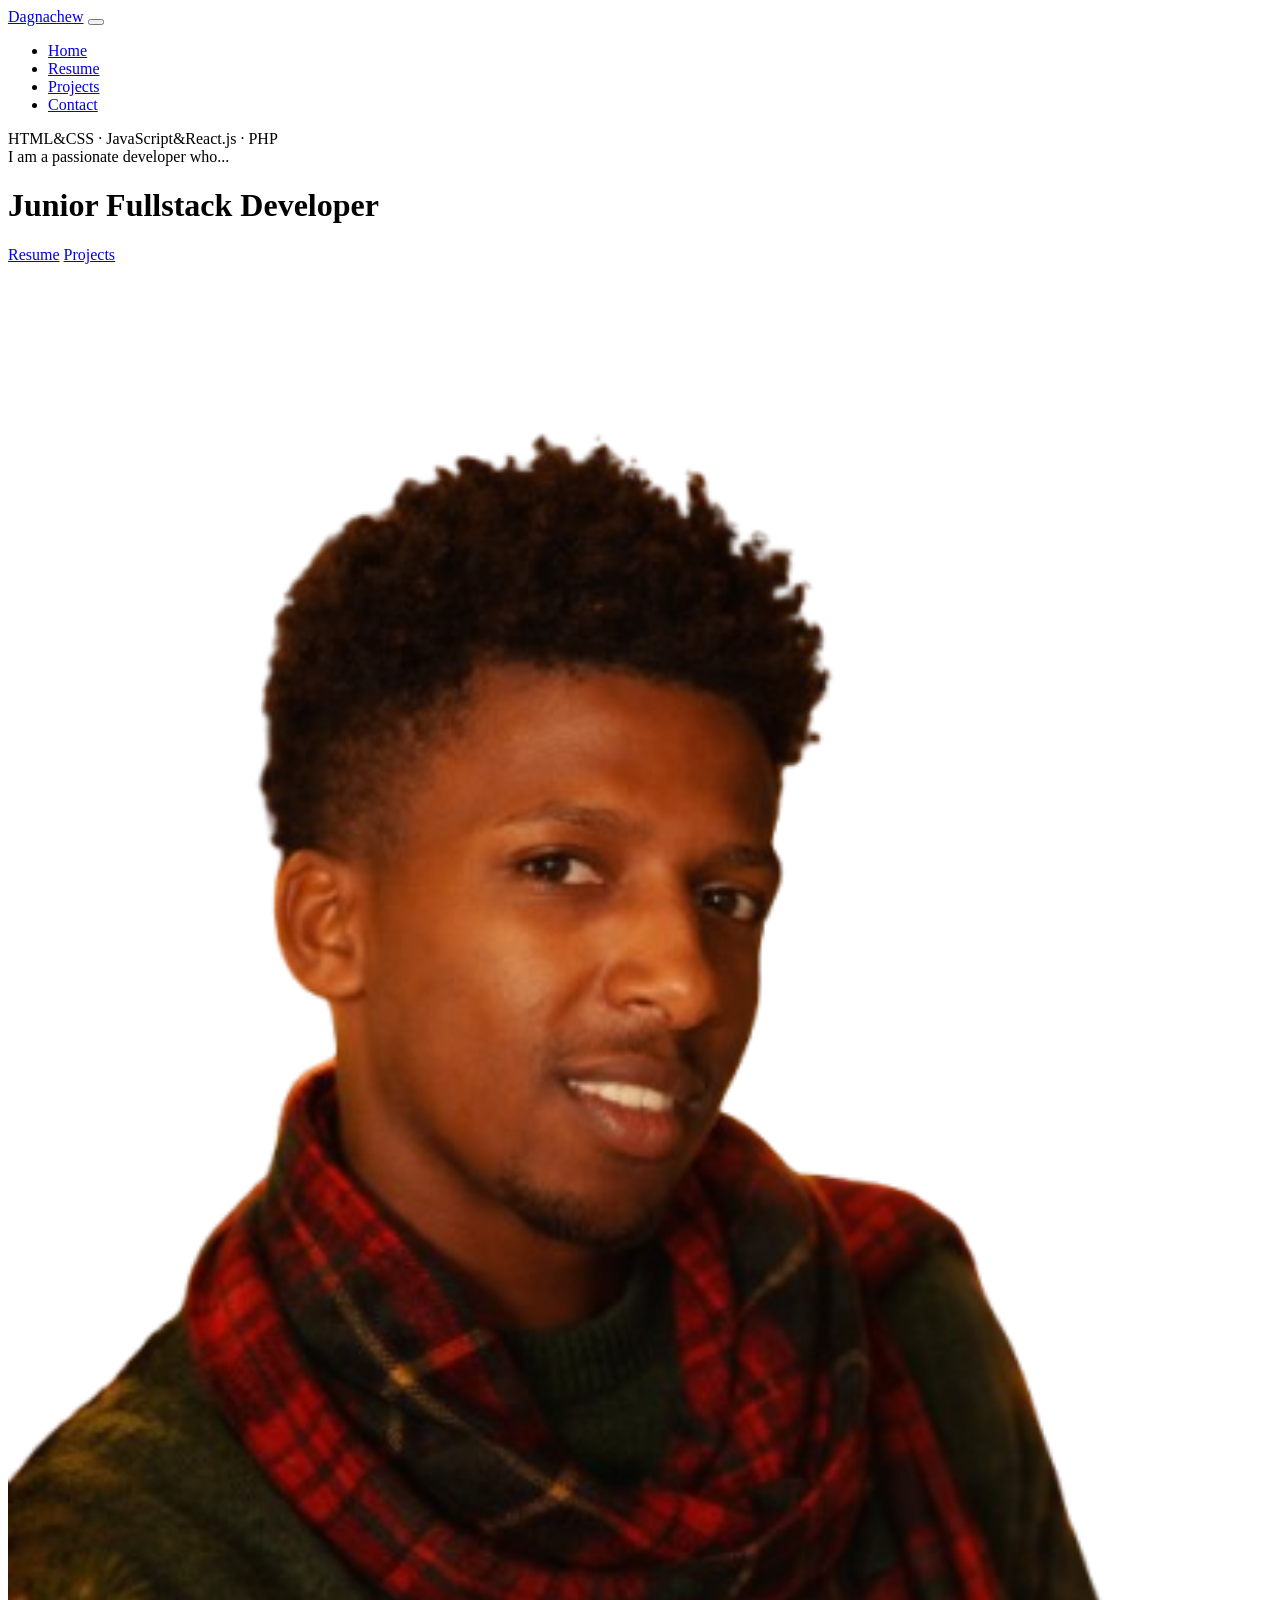
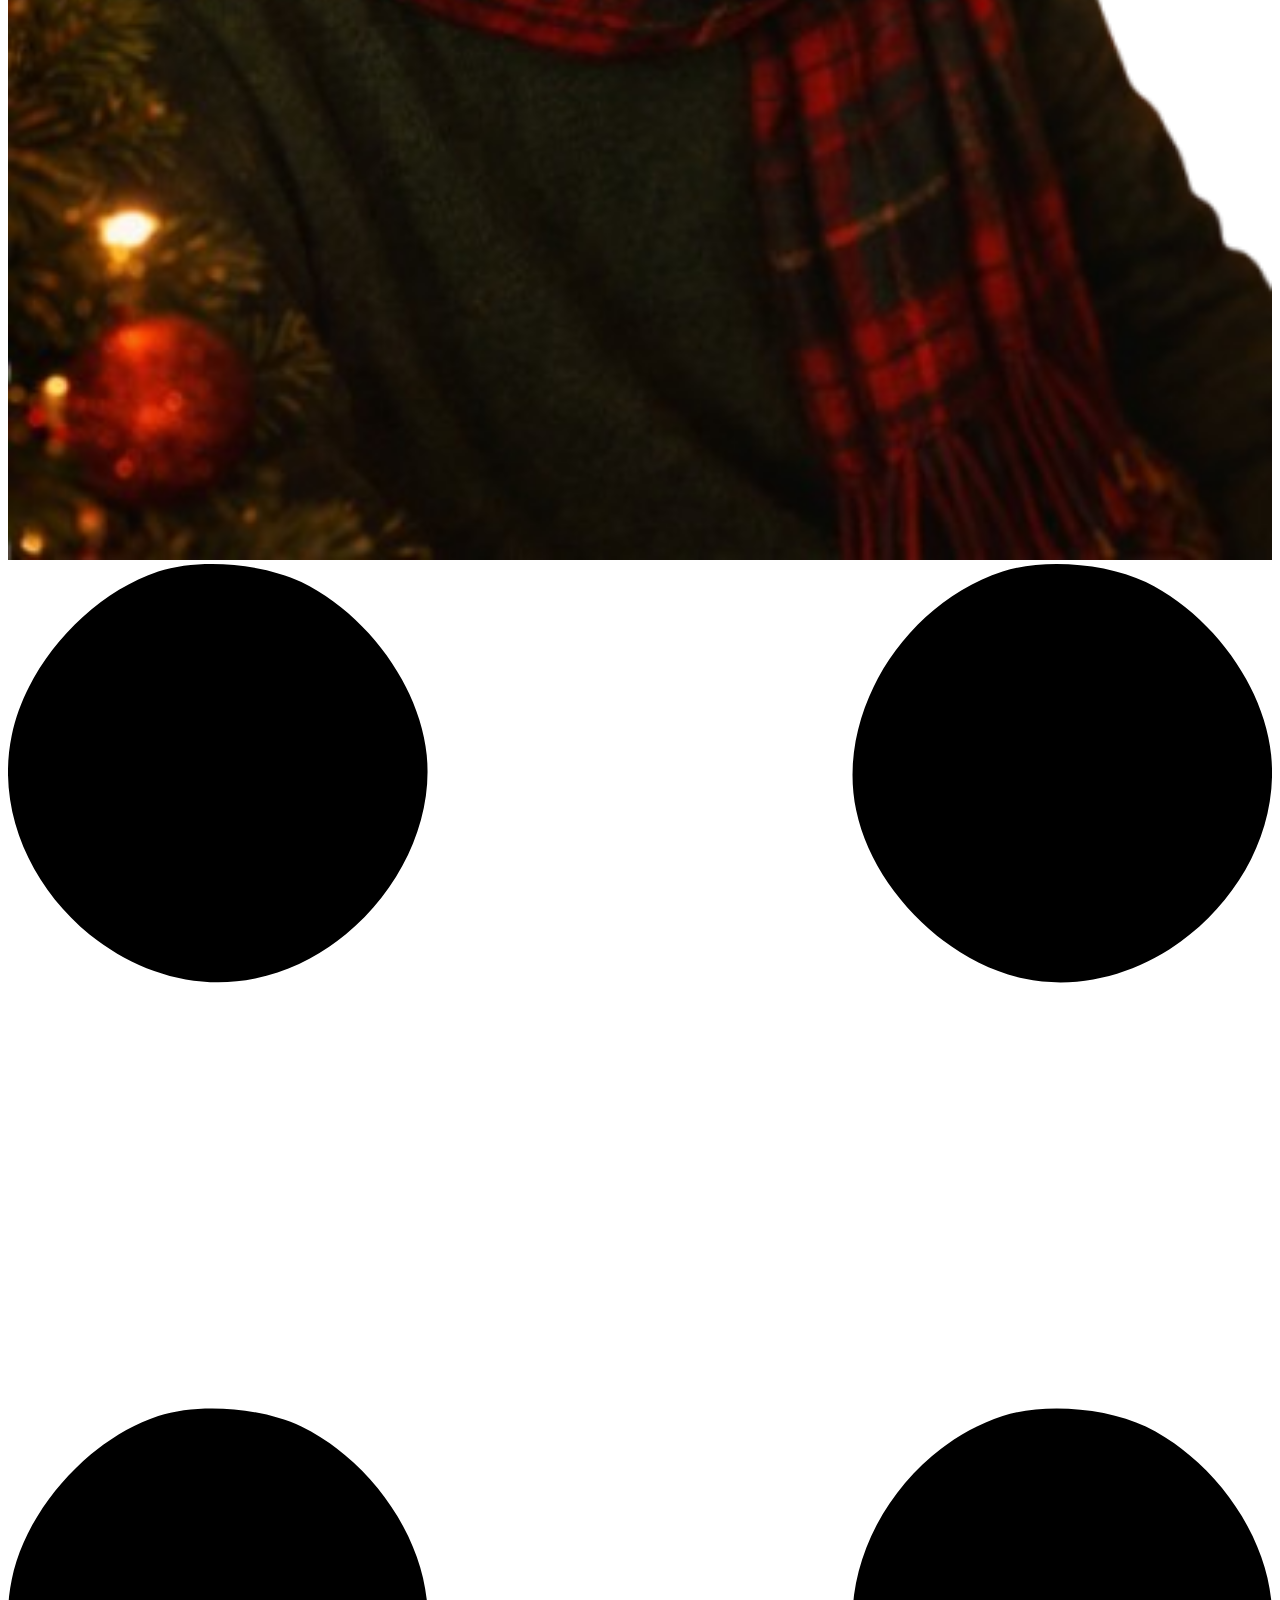
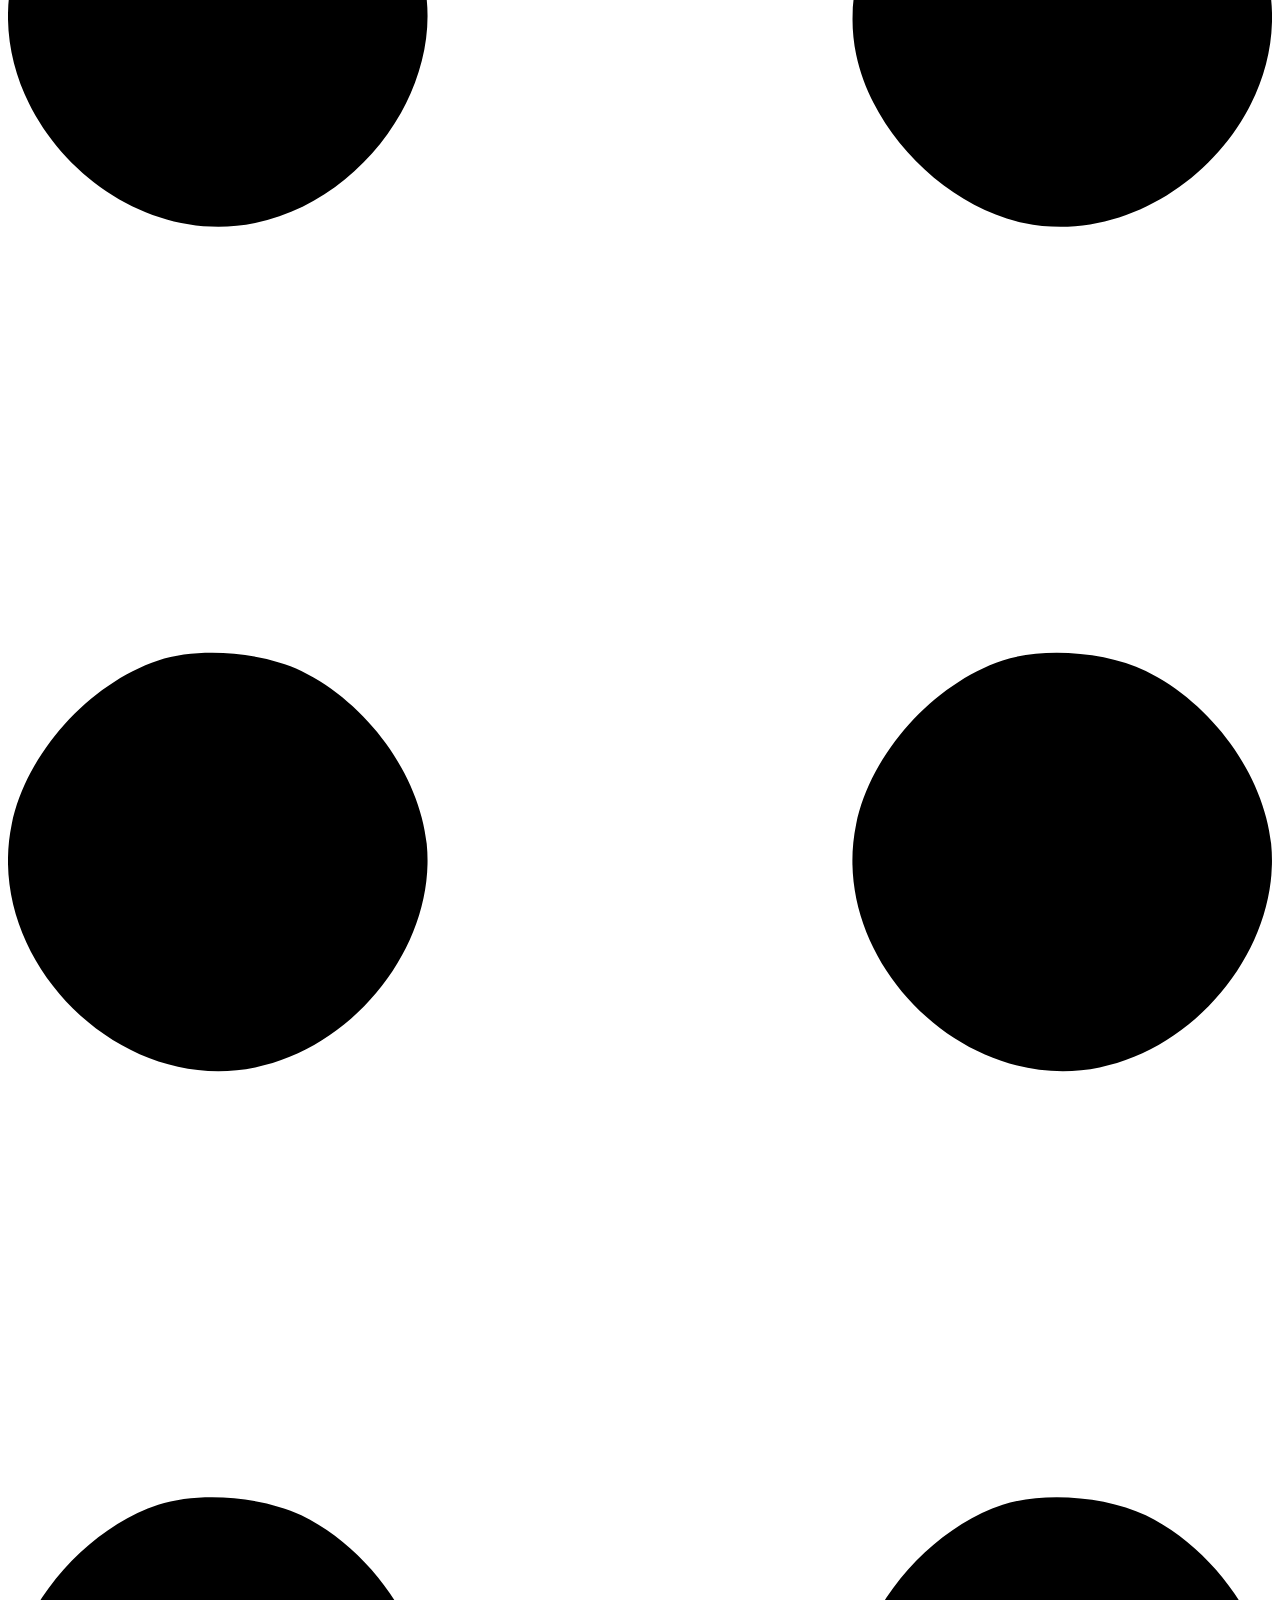
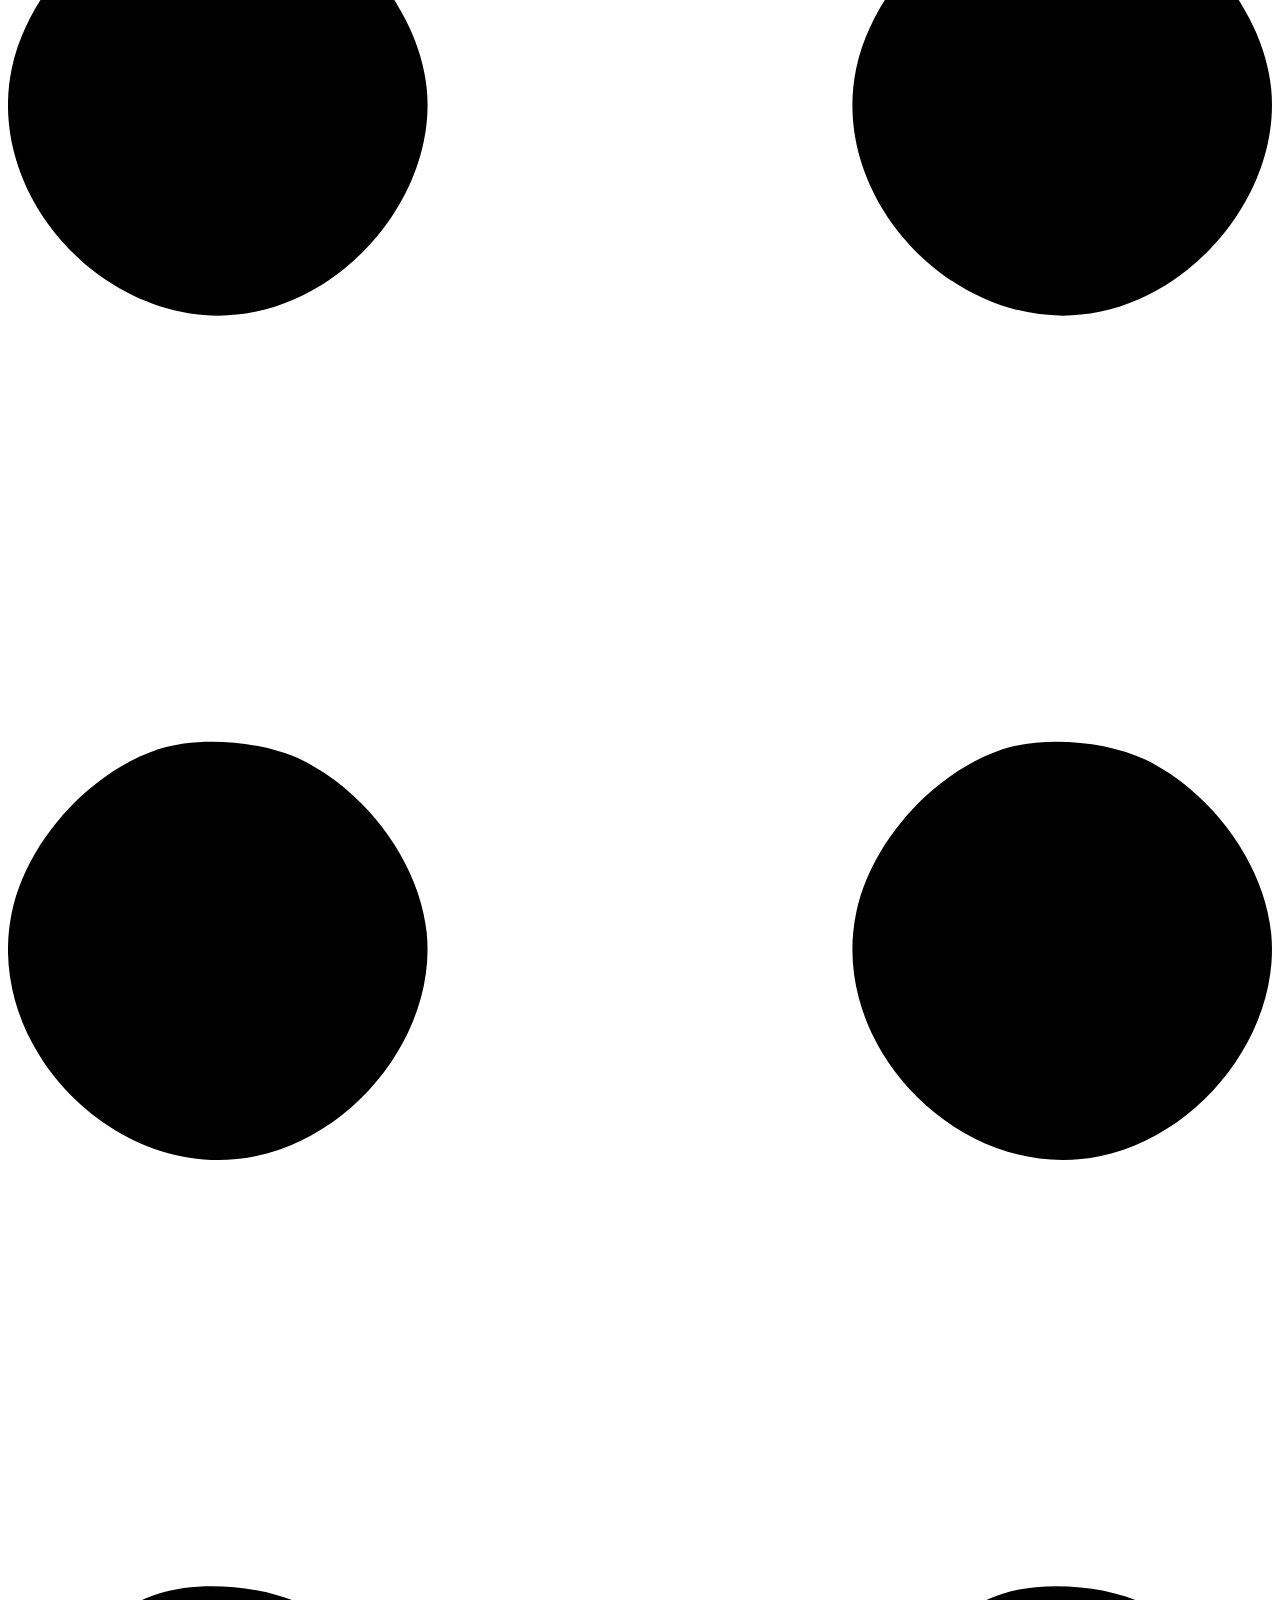
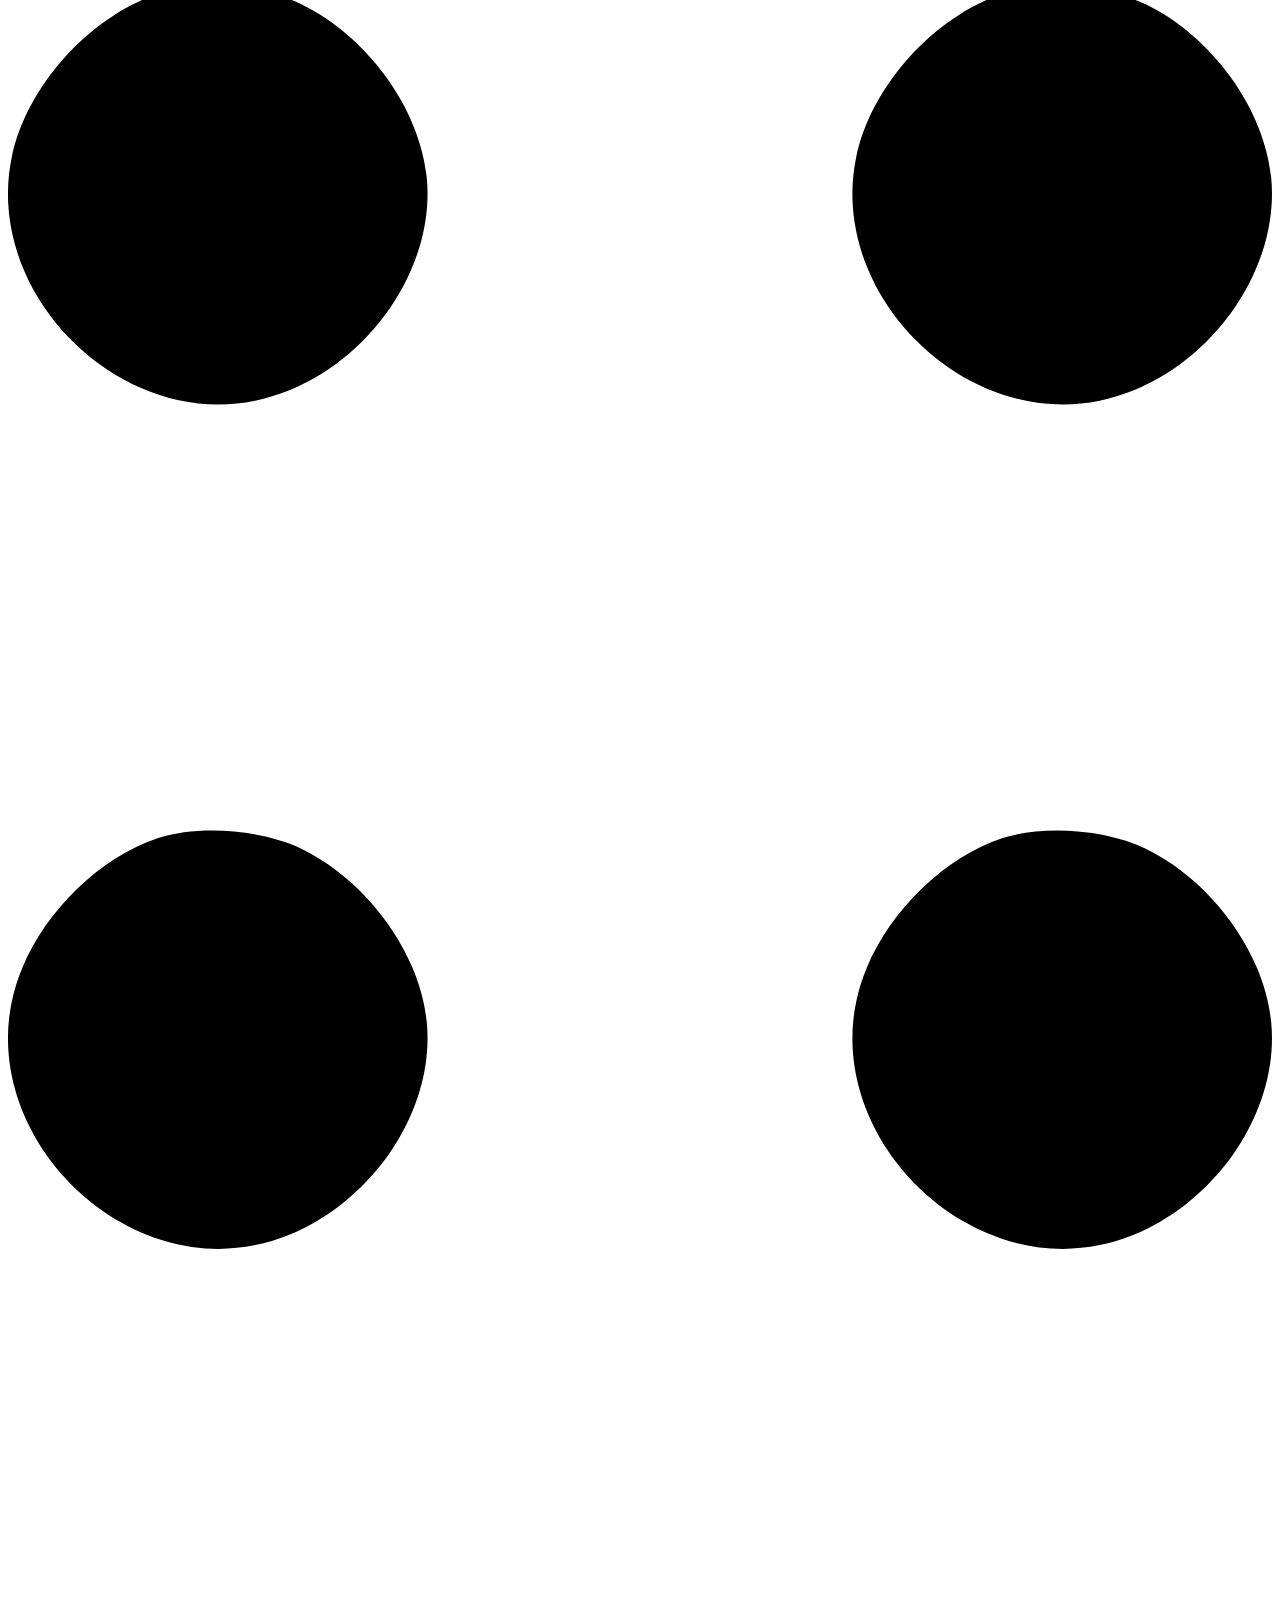
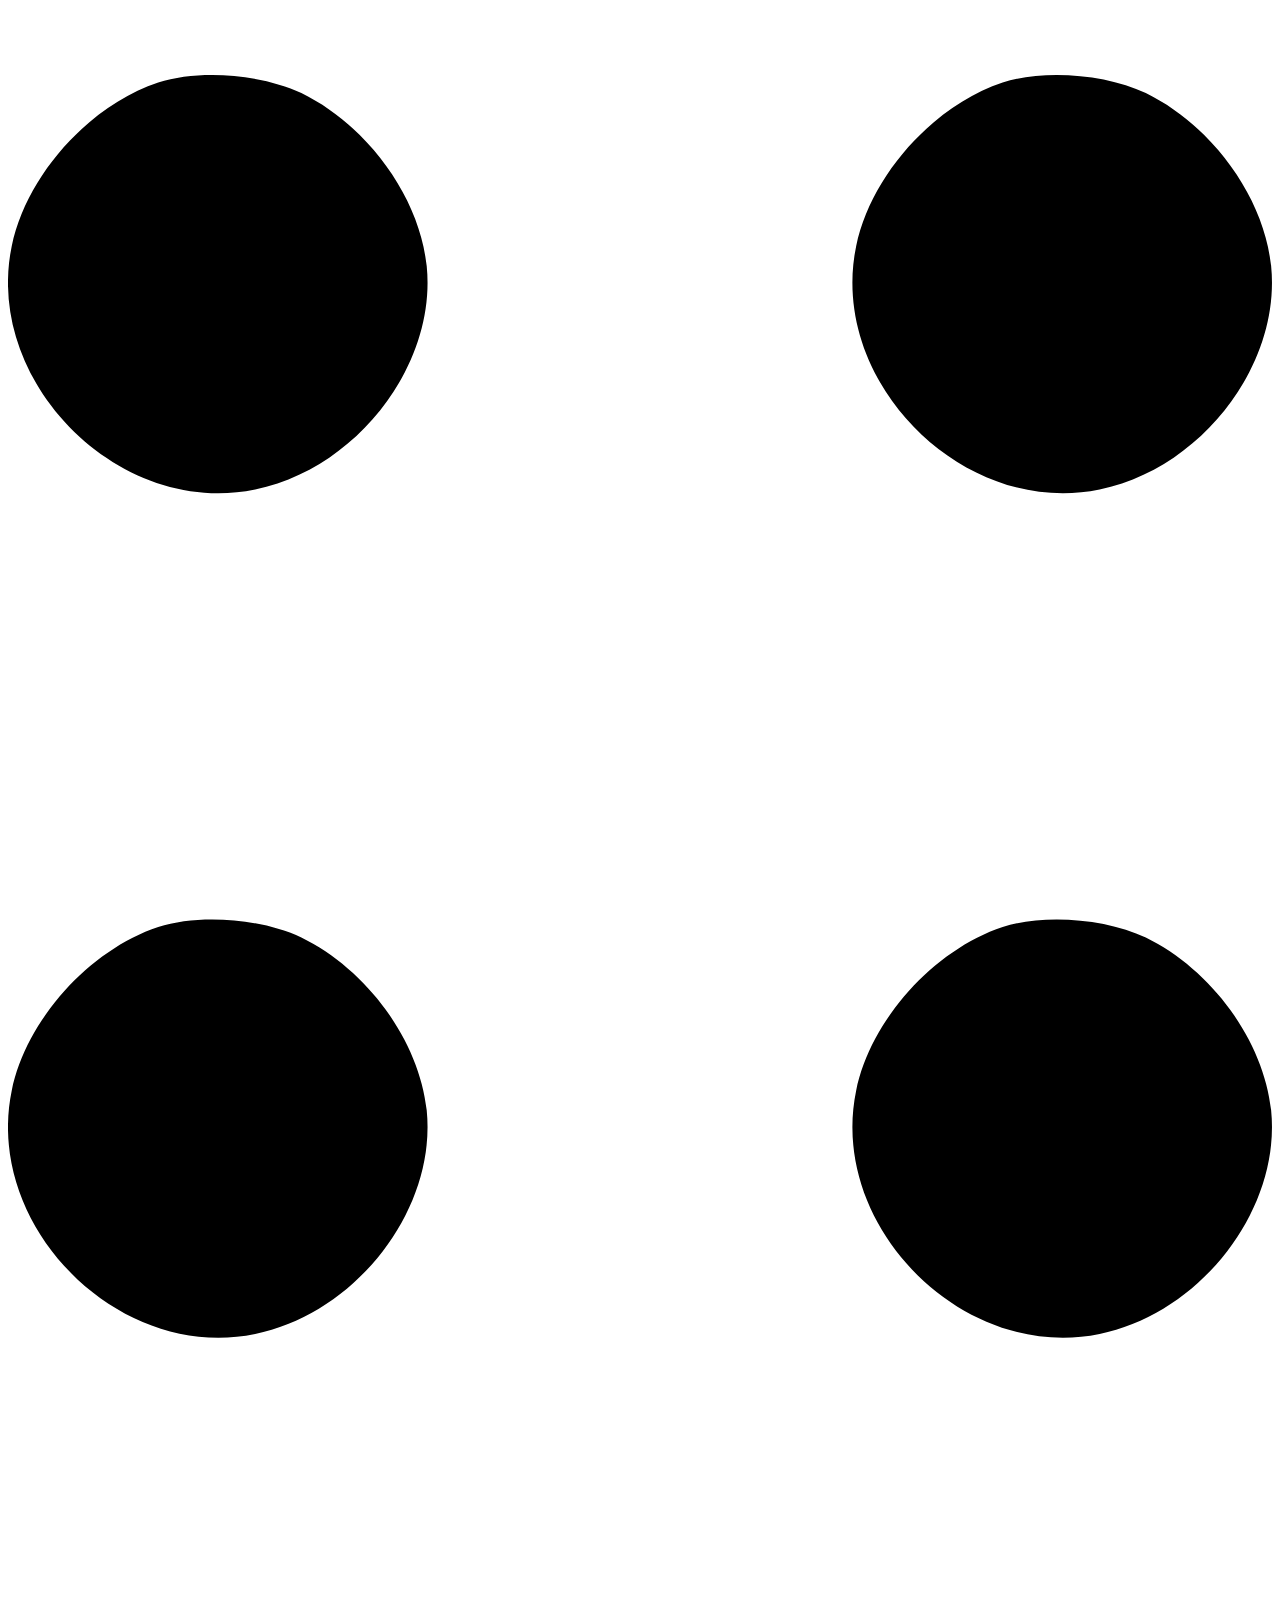
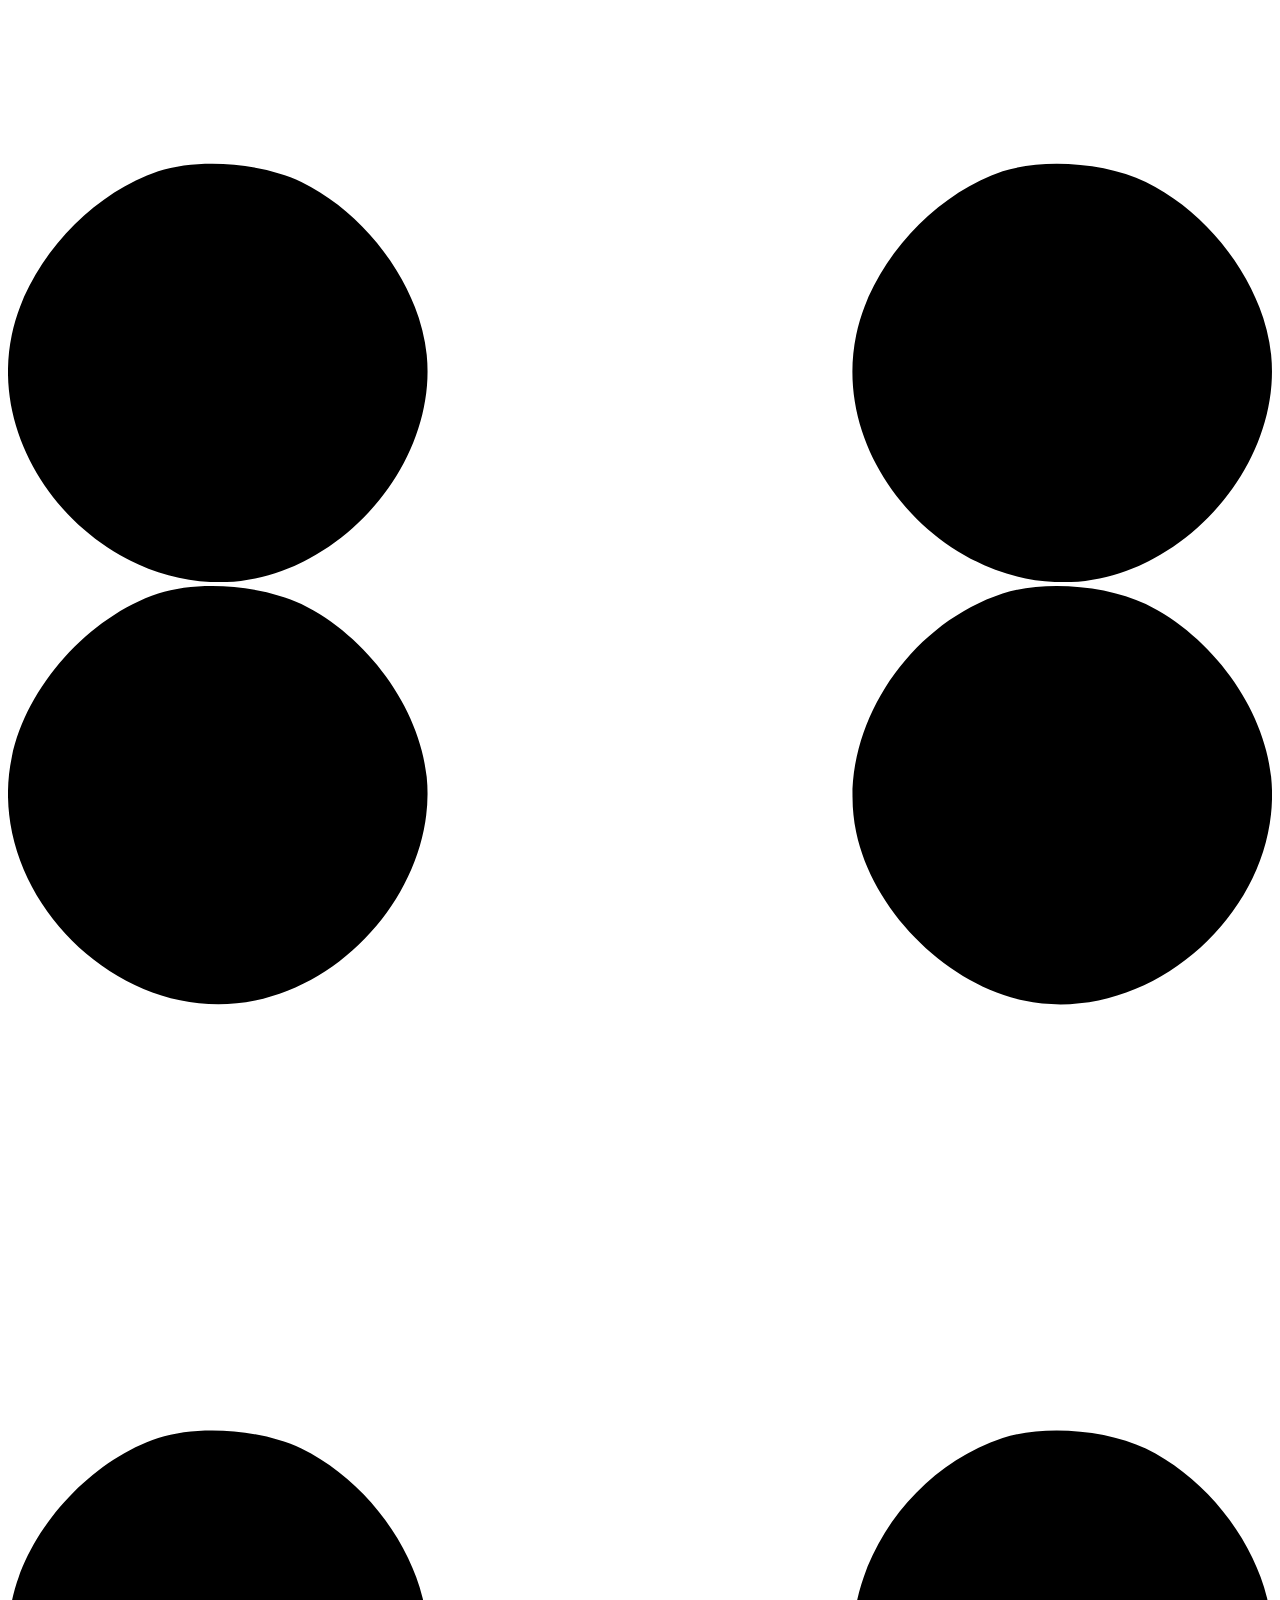
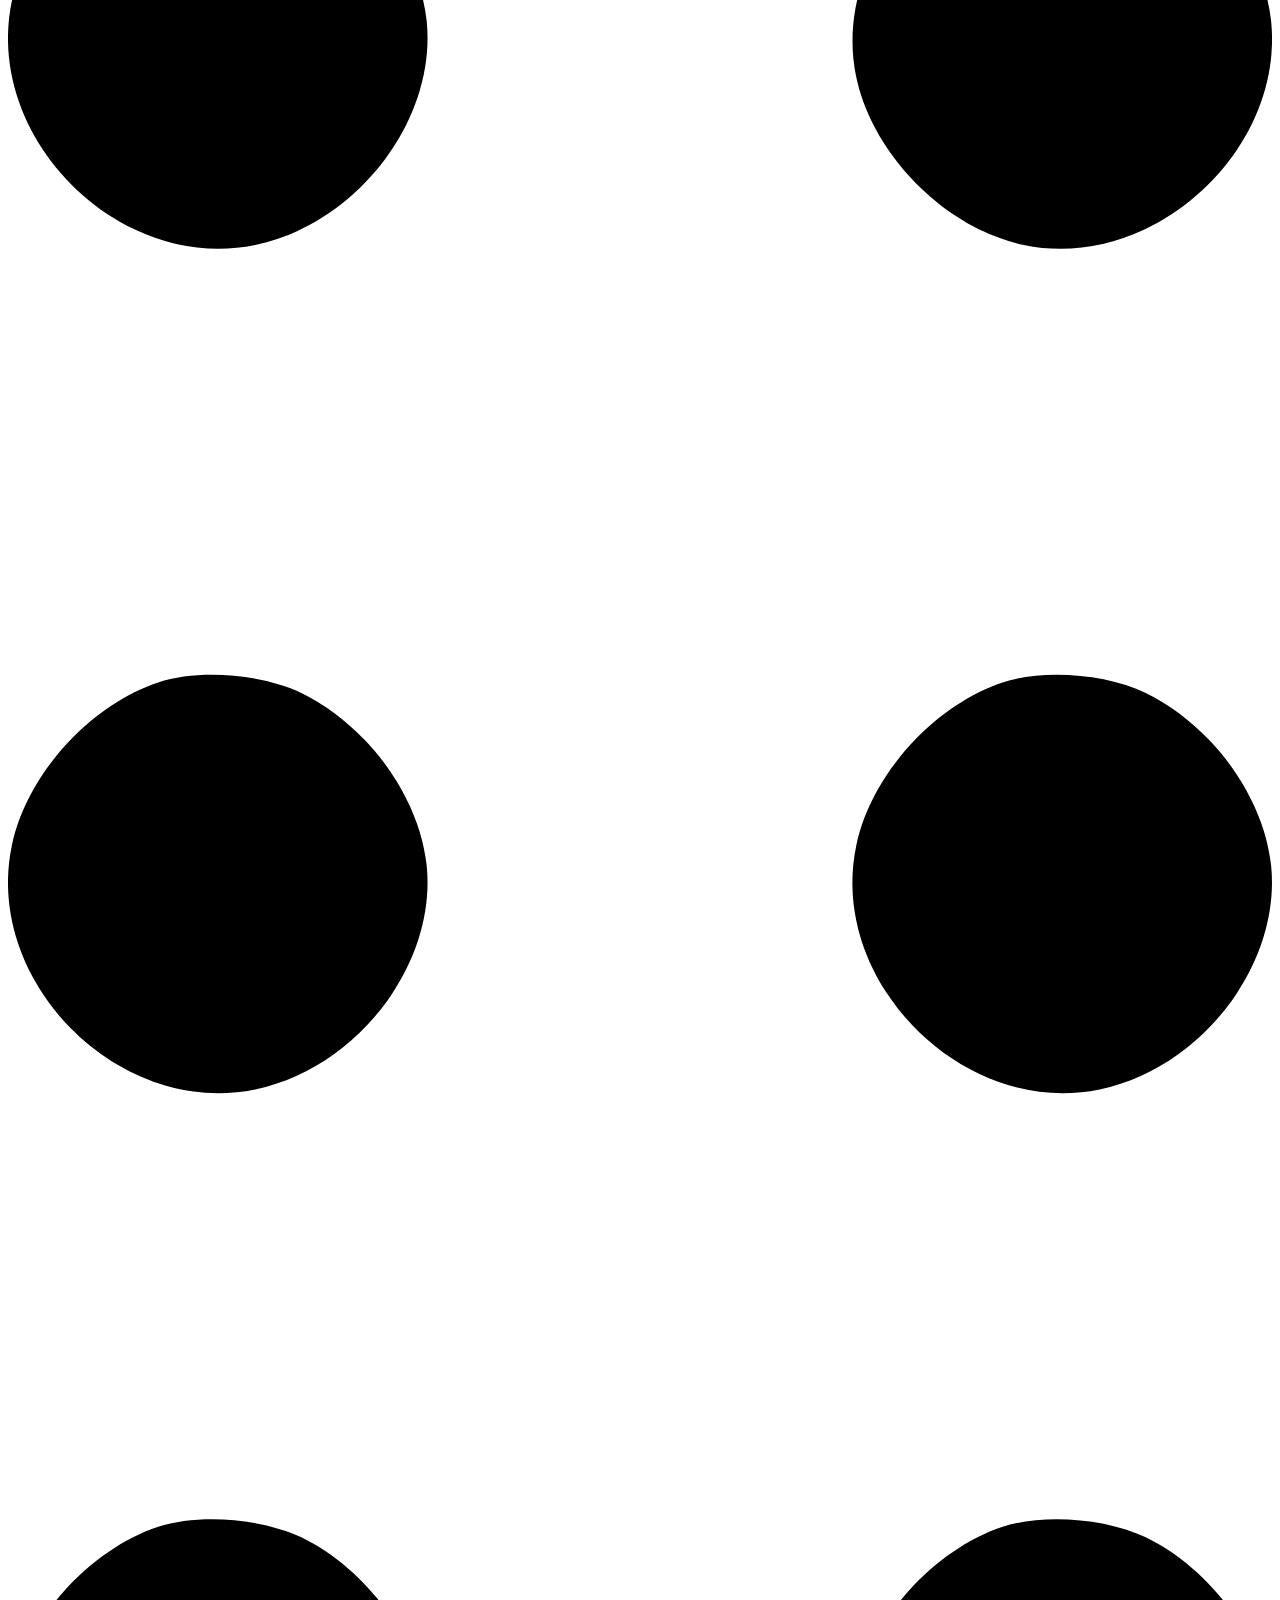
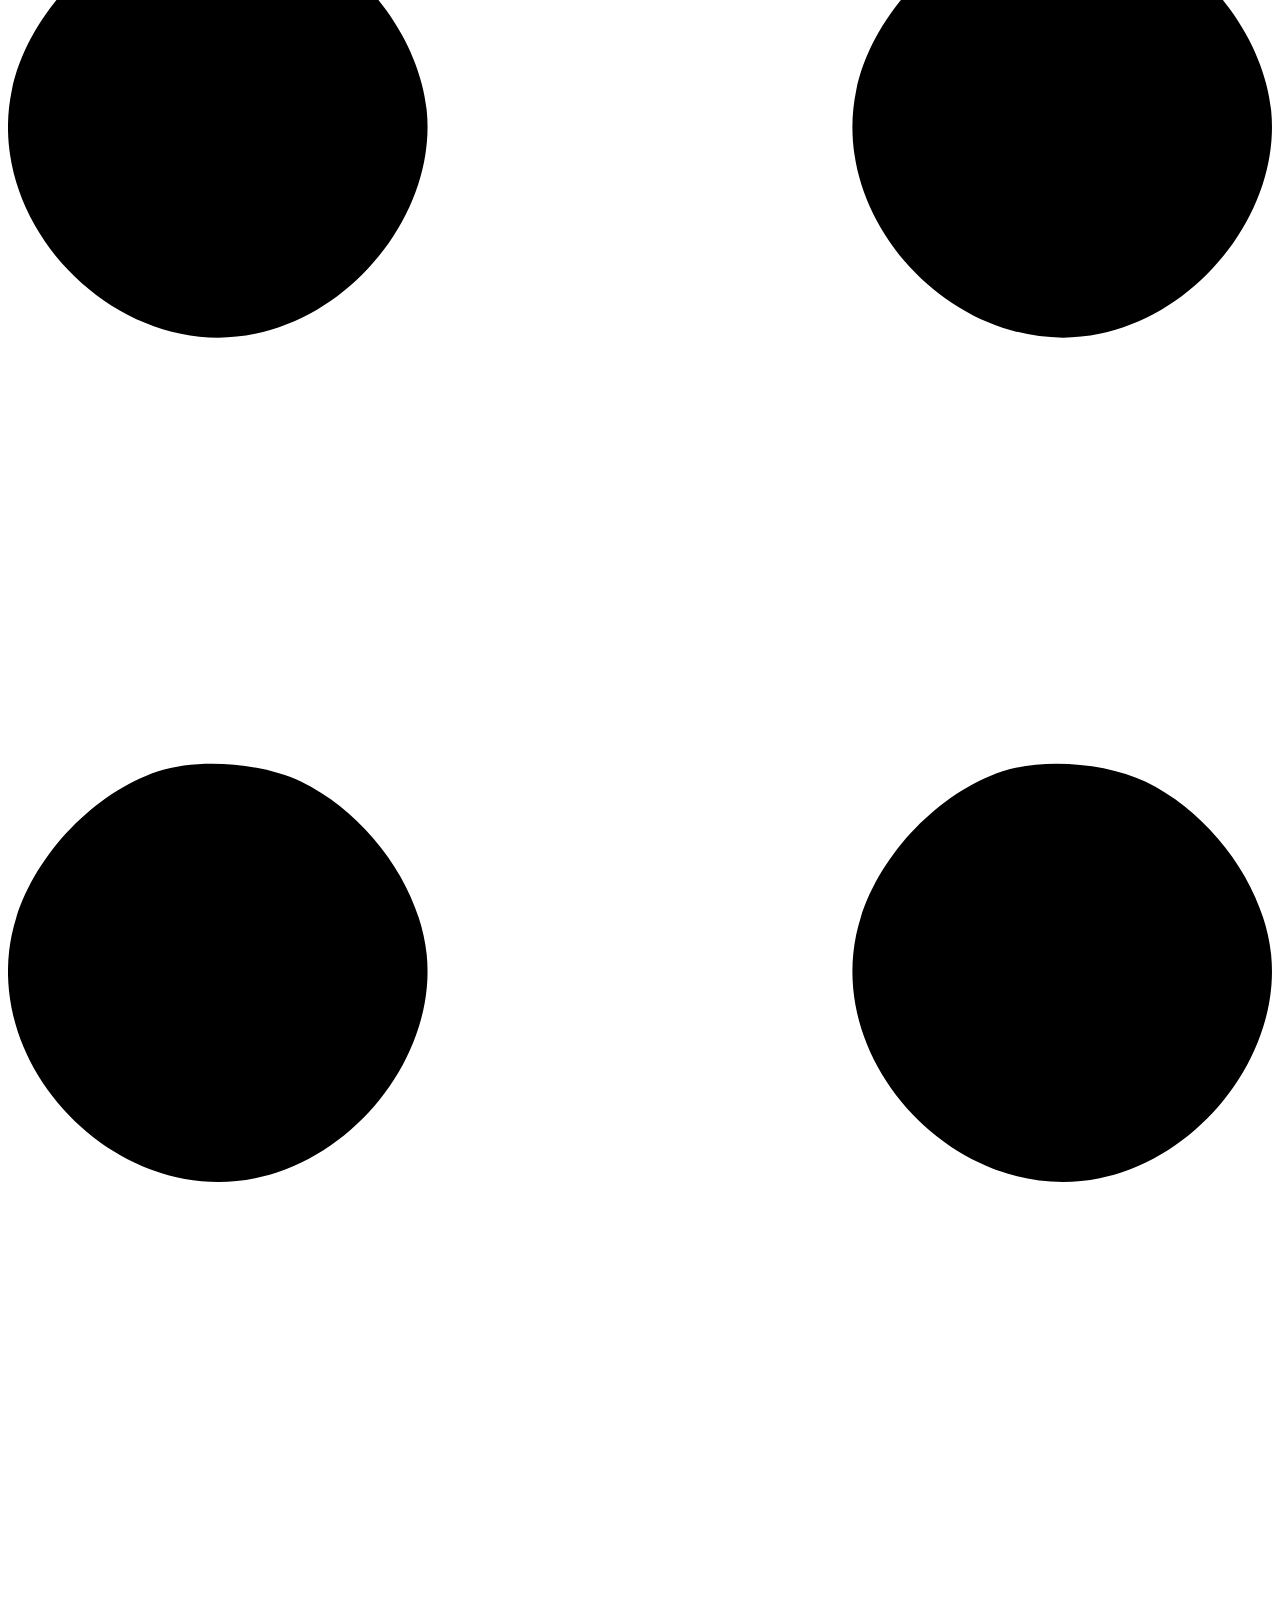
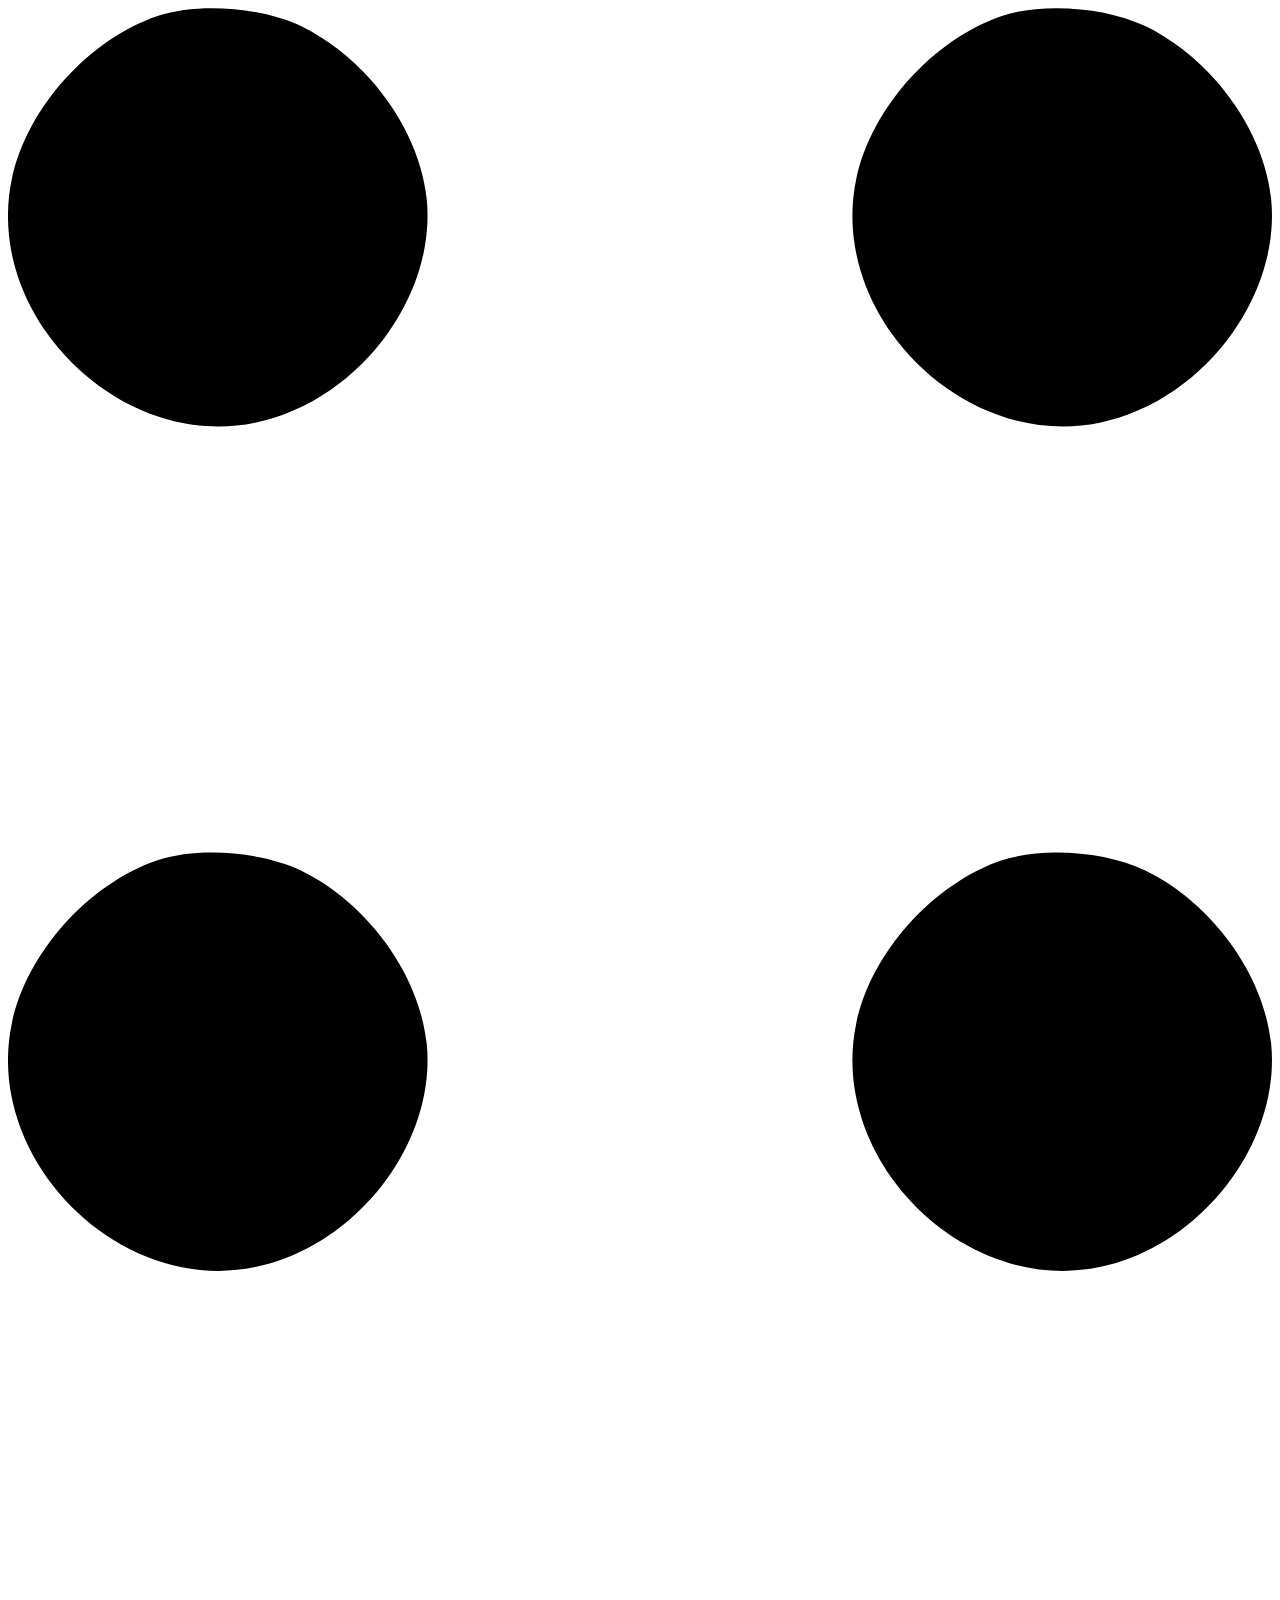
==== portfolio/index.html @ b4d63643 "Add files via upload" ====
<!DOCTYPE html>
<html lang="en">
    <head>
        <meta charset="utf-8" />
        <meta name="viewport" content="width=device-width, initial-scale=1, shrink-to-fit=no" />
        <meta name="description" content="" />
        <meta name="author" content="" />
        <title>Dagnachew mamo|Portfolio</title>
        <!-- Favicon-->
        <link rel="icon" type="image/x-icon" href="assets/favicon.ico" />
        <!-- Custom Google font-->
        <link rel="preconnect" href="https://fonts.googleapis.com" />
        <link rel="preconnect" href="https://fonts.gstatic.com" crossorigin />
        <link href="https://fonts.googleapis.com/css2?family=Plus+Jakarta+Sans:wght@100;200;300;400;500;600;700;800;900&amp;display=swap" rel="stylesheet" />
        <!-- Bootstrap icons-->
        <link href="https://cdn.jsdelivr.net/npm/bootstrap-icons@1.8.1/font/bootstrap-icons.css" rel="stylesheet" />
        <!-- Core theme CSS (includes Bootstrap)-->
        <link href="css/styles.css" rel="stylesheet" />
    </head>
    <body class="d-flex flex-column h-100">
        <main class="flex-shrink-0">
            <!-- Navigation-->
            <nav class="navbar navbar-expand-lg navbar-light bg-white py-3">
                <div class="container px-5">
                    <a class="navbar-brand" href="index.html"><span class="fw-bolder text-primary">Dagnachew</span></a>
                    <button class="navbar-toggler" type="button" data-bs-toggle="collapse" data-bs-target="#navbarSupportedContent" aria-controls="navbarSupportedContent" aria-expanded="false" aria-label="Toggle navigation"><span class="navbar-toggler-icon"></span></button>
                    <div class="collapse navbar-collapse" id="navbarSupportedContent">
                        <ul class="navbar-nav ms-auto mb-2 mb-lg-0 small fw-bolder">
                            <li class="nav-item"><a class="nav-link" href="index.html">Home</a></li>
                            <li class="nav-item"><a class="nav-link" href="resume.html">Resume</a></li>
                            <li class="nav-item"><a class="nav-link" href="projects.html">Projects</a></li>
                            <li class="nav-item"><a class="nav-link" href="contact.html">Contact</a></li>
                        </ul>
                    </div>
                </div>
            </nav>
            <!-- Header-->
            <header class="py-5">
                <div class="container px-5 pb-5">
                    <div class="row gx-5 align-items-center">
                        <div class="col-xxl-5">
                            <!-- Header text content-->
                            <div class="text-center text-xxl-start">
                                <div class="badge bg-gradient-primary-to-secondary text-white mb-4"><div class="text-uppercase">HTML&CSS &middot; JavaScript&React.js &middot; PHP</div></div>
                                <div class="fs-3 fw-light text-muted">I am a passionate developer who...</div>
                                <h1 class="display-3 fw-bolder mb-5"><span class="text-gradient d-inline">Junior Fullstack Developer</span></h1>
                                <div class="d-grid gap-3 d-sm-flex justify-content-sm-center justify-content-xxl-start mb-3">
                                    <a class="btn btn-primary btn-lg px-5 py-3 me-sm-3 fs-6 fw-bolder" href="resume.html">Resume</a>
                                    <a class="btn btn-outline-dark btn-lg px-5 py-3 fs-6 fw-bolder" href="projects.html">Projects</a>
                                </div>
                            </div>
                        </div>
                        <div class="col-xxl-7">
                            <!-- Header profile picture-->
                            <div class="d-flex justify-content-center mt-5 mt-xxl-0">
                                <div class="profile bg-gradient-primary-to-secondary">
                                    <!-- TIP: For best results, use a photo with a transparent background like the demo example below-->
                                    <!-- Watch a tutorial on how to do this on YouTube (link)-->
                                    <img class="profile-img" src="images/dagnachew.png" width="100%" alt="..." />
                                    <div class="dots-1">
                                        <!-- SVG Dots-->
                                        <svg version="1.1" xmlns="http://www.w3.org/2000/svg" xmlns:xlink="http://www.w3.org/1999/xlink" x="0px" y="0px" viewBox="0 0 191.6 1215.4" style="enable-background: new 0 0 191.6 1215.4" xml:space="preserve">
                                            <g transform="translate(0.000000,1280.000000) scale(0.100000,-0.100000)">
                                                <path d="M227.7,12788.6c-105-35-200-141-222-248c-43-206,163-412,369-369c155,32,275,190,260,339c-11,105-90,213-190,262        C383.7,12801.6,289.7,12808.6,227.7,12788.6z"></path>
                                                <path d="M1507.7,12788.6c-151-50-253-216-222-362c25-119,136-230,254-255c194-41,395,142,375,339c-11,105-90,213-190,262        C1663.7,12801.6,1569.7,12808.6,1507.7,12788.6z"></path>
                                                <path d="M227.7,11508.6c-105-35-200-141-222-248c-43-206,163-412,369-369c155,32,275,190,260,339c-11,105-90,213-190,262        C383.7,11521.6,289.7,11528.6,227.7,11508.6z"></path>
                                                <path d="M1507.7,11508.6c-151-50-253-216-222-362c25-119,136-230,254-255c194-41,395,142,375,339c-11,105-90,213-190,262        C1663.7,11521.6,1569.7,11528.6,1507.7,11508.6z"></path>
                                                <path d="M227.7,10228.6c-105-35-200-141-222-248c-43-206,163-412,369-369c155,32,275,190,260,339c-11,105-90,213-190,262        C383.7,10241.6,289.7,10248.6,227.7,10228.6z"></path>
                                                <path d="M1507.7,10228.6c-105-35-200-141-222-248c-43-206,163-412,369-369c155,32,275,190,260,339c-11,105-90,213-190,262        C1663.7,10241.6,1569.7,10248.6,1507.7,10228.6z"></path>
                                                <path d="M227.7,8948.6c-105-35-200-141-222-248c-43-206,163-412,369-369c155,32,275,190,260,339c-11,105-90,213-190,262        C383.7,8961.6,289.7,8968.6,227.7,8948.6z"></path>
                                                <path d="M1507.7,8948.6c-105-35-200-141-222-248c-43-206,163-412,369-369c155,32,275,190,260,339c-11,105-90,213-190,262        C1663.7,8961.6,1569.7,8968.6,1507.7,8948.6z"></path>
                                                <path d="M227.7,7668.6c-105-35-200-141-222-248c-43-206,163-412,369-369c155,32,275,190,260,339c-11,105-90,213-190,262        C383.7,7681.6,289.7,7688.6,227.7,7668.6z"></path>
                                                <path d="M1507.7,7668.6c-105-35-200-141-222-248c-43-206,163-412,369-369c155,32,275,190,260,339c-11,105-90,213-190,262        C1663.7,7681.6,1569.7,7688.6,1507.7,7668.6z"></path>
                                                <path d="M227.7,6388.6c-105-35-200-141-222-248c-43-206,163-412,369-369c155,32,275,190,260,339c-11,105-90,213-190,262        C383.7,6401.6,289.7,6408.6,227.7,6388.6z"></path>
                                                <path d="M1507.7,6388.6c-105-35-200-141-222-248c-43-206,163-412,369-369c155,32,275,190,260,339c-11,105-90,213-190,262        C1663.7,6401.6,1569.7,6408.6,1507.7,6388.6z"></path>
                                                <path d="M227.7,5108.6c-105-35-200-141-222-248c-43-206,163-412,369-369c155,32,275,190,260,339c-11,105-90,213-190,262        C383.7,5121.6,289.7,5128.6,227.7,5108.6z"></path>
                                                <path d="M1507.7,5108.6c-105-35-200-141-222-248c-43-206,163-412,369-369c155,32,275,190,260,339c-11,105-90,213-190,262        C1663.7,5121.6,1569.7,5128.6,1507.7,5108.6z"></path>
                                                <path d="M227.7,3828.6c-105-35-200-141-222-248c-43-206,163-412,369-369c155,32,275,190,260,339c-11,105-90,213-190,262        C383.7,3841.6,289.7,3848.6,227.7,3828.6z"></path>
                                                <path d="M1507.7,3828.6c-105-35-200-141-222-248c-43-206,163-412,369-369c155,32,275,190,260,339c-11,105-90,213-190,262        C1663.7,3841.6,1569.7,3848.6,1507.7,3828.6z"></path>
                                                <path d="M227.7,2548.6c-105-35-200-141-222-248c-43-206,163-412,369-369c155,32,275,190,260,339c-11,105-90,213-190,262        C383.7,2561.6,289.7,2568.6,227.7,2548.6z"></path>
                                                <path d="M1507.7,2548.6c-105-35-200-141-222-248c-43-206,163-412,369-369c155,32,275,190,260,339c-11,105-90,213-190,262        C1663.7,2561.6,1569.7,2568.6,1507.7,2548.6z"></path>
                                                <path d="M227.7,1268.6c-105-35-200-141-222-248c-43-206,163-412,369-369c155,32,275,190,260,339c-11,105-90,213-190,262        C383.7,1281.6,289.7,1288.6,227.7,1268.6z"></path>
                                                <path d="M1507.7,1268.6c-105-35-200-141-222-248c-43-206,163-412,369-369c155,32,275,190,260,339c-11,105-90,213-190,262        C1663.7,1281.6,1569.7,1288.6,1507.7,1268.6z"></path>
                                            </g>
                                        </svg>
                                        <!-- END of SVG dots-->
                                    </div>
                                    <div class="dots-2">
                                        <!-- SVG Dots-->
                                        <svg version="1.1" xmlns="http://www.w3.org/2000/svg" xmlns:xlink="http://www.w3.org/1999/xlink" x="0px" y="0px" viewBox="0 0 191.6 1215.4" style="enable-background: new 0 0 191.6 1215.4" xml:space="preserve">
                                            <g transform="translate(0.000000,1280.000000) scale(0.100000,-0.100000)">
                                                <path d="M227.7,12788.6c-105-35-200-141-222-248c-43-206,163-412,369-369c155,32,275,190,260,339c-11,105-90,213-190,262        C383.7,12801.6,289.7,12808.6,227.7,12788.6z"></path>
                                                <path d="M1507.7,12788.6c-151-50-253-216-222-362c25-119,136-230,254-255c194-41,395,142,375,339c-11,105-90,213-190,262        C1663.7,12801.6,1569.7,12808.6,1507.7,12788.6z"></path>
                                                <path d="M227.7,11508.6c-105-35-200-141-222-248c-43-206,163-412,369-369c155,32,275,190,260,339c-11,105-90,213-190,262        C383.7,11521.6,289.7,11528.6,227.7,11508.6z"></path>
                                                <path d="M1507.7,11508.6c-151-50-253-216-222-362c25-119,136-230,254-255c194-41,395,142,375,339c-11,105-90,213-190,262        C1663.7,11521.6,1569.7,11528.6,1507.7,11508.6z"></path>
                                                <path d="M227.7,10228.6c-105-35-200-141-222-248c-43-206,163-412,369-369c155,32,275,190,260,339c-11,105-90,213-190,262        C383.7,10241.6,289.7,10248.6,227.7,10228.6z"></path>
                                                <path d="M1507.7,10228.6c-105-35-200-141-222-248c-43-206,163-412,369-369c155,32,275,190,260,339c-11,105-90,213-190,262        C1663.7,10241.6,1569.7,10248.6,1507.7,10228.6z"></path>
                                                <path d="M227.7,8948.6c-105-35-200-141-222-248c-43-206,163-412,369-369c155,32,275,190,260,339c-11,105-90,213-190,262        C383.7,8961.6,289.7,8968.6,227.7,8948.6z"></path>
                                                <path d="M1507.7,8948.6c-105-35-200-141-222-248c-43-206,163-412,369-369c155,32,275,190,260,339c-11,105-90,213-190,262        C1663.7,8961.6,1569.7,8968.6,1507.7,8948.6z"></path>
                                                <path d="M227.7,7668.6c-105-35-200-141-222-248c-43-206,163-412,369-369c155,32,275,190,260,339c-11,105-90,213-190,262        C383.7,7681.6,289.7,7688.6,227.7,7668.6z"></path>
                                                <path d="M1507.7,7668.6c-105-35-200-141-222-248c-43-206,163-412,369-369c155,32,275,190,260,339c-11,105-90,213-190,262        C1663.7,7681.6,1569.7,7688.6,1507.7,7668.6z"></path>
                                                <path d="M227.7,6388.6c-105-35-200-141-222-248c-43-206,163-412,369-369c155,32,275,190,260,339c-11,105-90,213-190,262        C383.7,6401.6,289.7,6408.6,227.7,6388.6z"></path>
                                                <path d="M1507.7,6388.6c-105-35-200-141-222-248c-43-206,163-412,369-369c155,32,275,190,260,339c-11,105-90,213-190,262        C1663.7,6401.6,1569.7,6408.6,1507.7,6388.6z"></path>
                                                <path d="M227.7,5108.6c-105-35-200-141-222-248c-43-206,163-412,369-369c155,32,275,190,260,339c-11,105-90,213-190,262        C383.7,5121.6,289.7,5128.6,227.7,5108.6z"></path>
                                                <path d="M1507.7,5108.6c-105-35-200-141-222-248c-43-206,163-412,369-369c155,32,275,190,260,339c-11,105-90,213-190,262        C1663.7,5121.6,1569.7,5128.6,1507.7,5108.6z"></path>
                                                <path d="M227.7,3828.6c-105-35-200-141-222-248c-43-206,163-412,369-369c155,32,275,190,260,339c-11,105-90,213-190,262        C383.7,3841.6,289.7,3848.6,227.7,3828.6z"></path>
                                                <path d="M1507.7,3828.6c-105-35-200-141-222-248c-43-206,163-412,369-369c155,32,275,190,260,339c-11,105-90,213-190,262        C1663.7,3841.6,1569.7,3848.6,1507.7,3828.6z"></path>
                                                <path d="M227.7,2548.6c-105-35-200-141-222-248c-43-206,163-412,369-369c155,32,275,190,260,339c-11,105-90,213-190,262        C383.7,2561.6,289.7,2568.6,227.7,2548.6z"></path>
                                                <path d="M1507.7,2548.6c-105-35-200-141-222-248c-43-206,163-412,369-369c155,32,275,190,260,339c-11,105-90,213-190,262        C1663.7,2561.6,1569.7,2568.6,1507.7,2548.6z"></path>
                                                <path d="M227.7,1268.6c-105-35-200-141-222-248c-43-206,163-412,369-369c155,32,275,190,260,339c-11,105-90,213-190,262        C383.7,1281.6,289.7,1288.6,227.7,1268.6z"></path>
                                                <path d="M1507.7,1268.6c-105-35-200-141-222-248c-43-206,163-412,369-369c155,32,275,190,260,339c-11,105-90,213-190,262        C1663.7,1281.6,1569.7,1288.6,1507.7,1268.6z"></path>
                                            </g>
                                        </svg>
                                        <!-- END of SVG dots-->
                                    </div>
                                    <div class="dots-3">
                                        <!-- SVG Dots-->
                                        <svg version="1.1" xmlns="http://www.w3.org/2000/svg" xmlns:xlink="http://www.w3.org/1999/xlink" x="0px" y="0px" viewBox="0 0 191.6 1215.4" style="enable-background: new 0 0 191.6 1215.4" xml:space="preserve">
                                            <g transform="translate(0.000000,1280.000000) scale(0.100000,-0.100000)">
                                                <path d="M227.7,12788.6c-105-35-200-141-222-248c-43-206,163-412,369-369c155,32,275,190,260,339c-11,105-90,213-190,262        C383.7,12801.6,289.7,12808.6,227.7,12788.6z"></path>
                                                <path d="M1507.7,12788.6c-151-50-253-216-222-362c25-119,136-230,254-255c194-41,395,142,375,339c-11,105-90,213-190,262        C1663.7,12801.6,1569.7,12808.6,1507.7,12788.6z"></path>
                                                <path d="M227.7,11508.6c-105-35-200-141-222-248c-43-206,163-412,369-369c155,32,275,190,260,339c-11,105-90,213-190,262        C383.7,11521.6,289.7,11528.6,227.7,11508.6z"></path>
                                                <path d="M1507.7,11508.6c-151-50-253-216-222-362c25-119,136-230,254-255c194-41,395,142,375,339c-11,105-90,213-190,262        C1663.7,11521.6,1569.7,11528.6,1507.7,11508.6z"></path>
                                                <path d="M227.7,10228.6c-105-35-200-141-222-248c-43-206,163-412,369-369c155,32,275,190,260,339c-11,105-90,213-190,262        C383.7,10241.6,289.7,10248.6,227.7,10228.6z"></path>
                                                <path d="M1507.7,10228.6c-105-35-200-141-222-248c-43-206,163-412,369-369c155,32,275,190,260,339c-11,105-90,213-190,262        C1663.7,10241.6,1569.7,10248.6,1507.7,10228.6z"></path>
                                                <path d="M227.7,8948.6c-105-35-200-141-222-248c-43-206,163-412,369-369c155,32,275,190,260,339c-11,105-90,213-190,262        C383.7,8961.6,289.7,8968.6,227.7,8948.6z"></path>
                                                <path d="M1507.7,8948.6c-105-35-200-141-222-248c-43-206,163-412,369-369c155,32,275,190,260,339c-11,105-90,213-190,262        C1663.7,8961.6,1569.7,8968.6,1507.7,8948.6z"></path>
                                                <path d="M227.7,7668.6c-105-35-200-141-222-248c-43-206,163-412,369-369c155,32,275,190,260,339c-11,105-90,213-190,262        C383.7,7681.6,289.7,7688.6,227.7,7668.6z"></path>
                                                <path d="M1507.7,7668.6c-105-35-200-141-222-248c-43-206,163-412,369-369c155,32,275,190,260,339c-11,105-90,213-190,262        C1663.7,7681.6,1569.7,7688.6,1507.7,7668.6z"></path>
                                                <path d="M227.7,6388.6c-105-35-200-141-222-248c-43-206,163-412,369-369c155,32,275,190,260,339c-11,105-90,213-190,262        C383.7,6401.6,289.7,6408.6,227.7,6388.6z"></path>
                                                <path d="M1507.7,6388.6c-105-35-200-141-222-248c-43-206,163-412,369-369c155,32,275,190,260,339c-11,105-90,213-190,262        C1663.7,6401.6,1569.7,6408.6,1507.7,6388.6z"></path>
                                                <path d="M227.7,5108.6c-105-35-200-141-222-248c-43-206,163-412,369-369c155,32,275,190,260,339c-11,105-90,213-190,262        C383.7,5121.6,289.7,5128.6,227.7,5108.6z"></path>
                                                <path d="M1507.7,5108.6c-105-35-200-141-222-248c-43-206,163-412,369-369c155,32,275,190,260,339c-11,105-90,213-190,262        C1663.7,5121.6,1569.7,5128.6,1507.7,5108.6z"></path>
                                                <path d="M227.7,3828.6c-105-35-200-141-222-248c-43-206,163-412,369-369c155,32,275,190,260,339c-11,105-90,213-190,262        C383.7,3841.6,289.7,3848.6,227.7,3828.6z"></path>
                                                <path d="M1507.7,3828.6c-105-35-200-141-222-248c-43-206,163-412,369-369c155,32,275,190,260,339c-11,105-90,213-190,262        C1663.7,3841.6,1569.7,3848.6,1507.7,3828.6z"></path>
                                                <path d="M227.7,2548.6c-105-35-200-141-222-248c-43-206,163-412,369-369c155,32,275,190,260,339c-11,105-90,213-190,262        C383.7,2561.6,289.7,2568.6,227.7,2548.6z"></path>
                                                <path d="M1507.7,2548.6c-105-35-200-141-222-248c-43-206,163-412,369-369c155,32,275,190,260,339c-11,105-90,213-190,262        C1663.7,2561.6,1569.7,2568.6,1507.7,2548.6z"></path>
                                                <path d="M227.7,1268.6c-105-35-200-141-222-248c-43-206,163-412,369-369c155,32,275,190,260,339c-11,105-90,213-190,262        C383.7,1281.6,289.7,1288.6,227.7,1268.6z"></path>
                                                <path d="M1507.7,1268.6c-105-35-200-141-222-248c-43-206,163-412,369-369c155,32,275,190,260,339c-11,105-90,213-190,262        C1663.7,1281.6,1569.7,1288.6,1507.7,1268.6z"></path>
                                            </g>
                                        </svg>
                                        <!-- END of SVG dots-->
                                    </div>
                                    <div class="dots-4">
                                        <!-- SVG Dots-->
                                        <svg version="1.1" xmlns="http://www.w3.org/2000/svg" xmlns:xlink="http://www.w3.org/1999/xlink" x="0px" y="0px" viewBox="0 0 191.6 1215.4" style="enable-background: new 0 0 191.6 1215.4" xml:space="preserve">
                                            <g transform="translate(0.000000,1280.000000) scale(0.100000,-0.100000)">
                                                <path d="M227.7,12788.6c-105-35-200-141-222-248c-43-206,163-412,369-369c155,32,275,190,260,339c-11,105-90,213-190,262        C383.7,12801.6,289.7,12808.6,227.7,12788.6z"></path>
                                                <path d="M1507.7,12788.6c-151-50-253-216-222-362c25-119,136-230,254-255c194-41,395,142,375,339c-11,105-90,213-190,262        C1663.7,12801.6,1569.7,12808.6,1507.7,12788.6z"></path>
                                                <path d="M227.7,11508.6c-105-35-200-141-222-248c-43-206,163-412,369-369c155,32,275,190,260,339c-11,105-90,213-190,262        C383.7,11521.6,289.7,11528.6,227.7,11508.6z"></path>
                                                <path d="M1507.7,11508.6c-151-50-253-216-222-362c25-119,136-230,254-255c194-41,395,142,375,339c-11,105-90,213-190,262        C1663.7,11521.6,1569.7,11528.6,1507.7,11508.6z"></path>
                                                <path d="M227.7,10228.6c-105-35-200-141-222-248c-43-206,163-412,369-369c155,32,275,190,260,339c-11,105-90,213-190,262        C383.7,10241.6,289.7,10248.6,227.7,10228.6z"></path>
                                                <path d="M1507.7,10228.6c-105-35-200-141-222-248c-43-206,163-412,369-369c155,32,275,190,260,339c-11,105-90,213-190,262        C1663.7,10241.6,1569.7,10248.6,1507.7,10228.6z"></path>
                                                <path d="M227.7,8948.6c-105-35-200-141-222-248c-43-206,163-412,369-369c155,32,275,190,260,339c-11,105-90,213-190,262        C383.7,8961.6,289.7,8968.6,227.7,8948.6z"></path>
                                                <path d="M1507.7,8948.6c-105-35-200-141-222-248c-43-206,163-412,369-369c155,32,275,190,260,339c-11,105-90,213-190,262        C1663.7,8961.6,1569.7,8968.6,1507.7,8948.6z"></path>
                                                <path d="M227.7,7668.6c-105-35-200-141-222-248c-43-206,163-412,369-369c155,32,275,190,260,339c-11,105-90,213-190,262        C383.7,7681.6,289.7,7688.6,227.7,7668.6z"></path>
                                                <path d="M1507.7,7668.6c-105-35-200-141-222-248c-43-206,163-412,369-369c155,32,275,190,260,339c-11,105-90,213-190,262        C1663.7,7681.6,1569.7,7688.6,1507.7,7668.6z"></path>
                                                <path d="M227.7,6388.6c-105-35-200-141-222-248c-43-206,163-412,369-369c155,32,275,190,260,339c-11,105-90,213-190,262        C383.7,6401.6,289.7,6408.6,227.7,6388.6z"></path>
                                                <path d="M1507.7,6388.6c-105-35-200-141-222-248c-43-206,163-412,369-369c155,32,275,190,260,339c-11,105-90,213-190,262        C1663.7,6401.6,1569.7,6408.6,1507.7,6388.6z"></path>
                                                <path d="M227.7,5108.6c-105-35-200-141-222-248c-43-206,163-412,369-369c155,32,275,190,260,339c-11,105-90,213-190,262        C383.7,5121.6,289.7,5128.6,227.7,5108.6z"></path>
                                                <path d="M1507.7,5108.6c-105-35-200-141-222-248c-43-206,163-412,369-369c155,32,275,190,260,339c-11,105-90,213-190,262        C1663.7,5121.6,1569.7,5128.6,1507.7,5108.6z"></path>
                                                <path d="M227.7,3828.6c-105-35-200-141-222-248c-43-206,163-412,369-369c155,32,275,190,260,339c-11,105-90,213-190,262        C383.7,3841.6,289.7,3848.6,227.7,3828.6z"></path>
                                                <path d="M1507.7,3828.6c-105-35-200-141-222-248c-43-206,163-412,369-369c155,32,275,190,260,339c-11,105-90,213-190,262        C1663.7,3841.6,1569.7,3848.6,1507.7,3828.6z"></path>
                                                <path d="M227.7,2548.6c-105-35-200-141-222-248c-43-206,163-412,369-369c155,32,275,190,260,339c-11,105-90,213-190,262        C383.7,2561.6,289.7,2568.6,227.7,2548.6z"></path>
                                                <path d="M1507.7,2548.6c-105-35-200-141-222-248c-43-206,163-412,369-369c155,32,275,190,260,339c-11,105-90,213-190,262        C1663.7,2561.6,1569.7,2568.6,1507.7,2548.6z"></path>
                                                <path d="M227.7,1268.6c-105-35-200-141-222-248c-43-206,163-412,369-369c155,32,275,190,260,339c-11,105-90,213-190,262        C383.7,1281.6,289.7,1288.6,227.7,1268.6z"></path>
                                                <path d="M1507.7,1268.6c-105-35-200-141-222-248c-43-206,163-412,369-369c155,32,275,190,260,339c-11,105-90,213-190,262        C1663.7,1281.6,1569.7,1288.6,1507.7,1268.6z"></path>
                                            </g>
                                        </svg>
                                        <!-- END of SVG dots-->
                                    </div>
                                </div>
                            </div>
                        </div>
                    </div>
                </div>
            </header>
            <!-- About Section-->
            <section class="bg-light py-5">
                <div class="container px-5">
                    <div class="row gx-5 justify-content-center">
                        <div class="col-xxl-8">
                            <div class="text-center my-5">
                                <h2 class="display-5 fw-bolder"><span class="text-gradient d-inline">About Me</span></h2>
                                <p class="lead fw-light mb-4">My name is Dagnachew mamo and I help brands grow.</p>
                                <p class="text-muted">I am Fullstck Developer with a passion for building a clean,functional,and user-freind web applications.I love solving complex problems and learning new technologies.</p>
                                <div class="d-flex justify-content-center fs-2 gap-4">
                                    <a class="text-gradient" href="https://X.com/@DagneMamo396513 target="_blank""><i class="bi bi-twitter"></i></a>
                                    <a class="text-gradient" href="https://www.linkedin.com/in/dagnachew-mamo-67581a3a1" target="_blank"><i class="bi bi-linkedin"></i></a>
                                    <a class="text-gradient" href="https://github.com/dagne55" target="_blank"><i class="bi bi-github"></i></a>
                                </div>
                            </div>
                        </div>
                    </div>
                </div>
            </section>
        </main>
        <!-- Footer-->
        <footer class="bg-white py-4 mt-auto">
            <div class="container px-5">
                <div class="row align-items-center justify-content-between flex-column flex-sm-row">
                    <div class="col-auto"><div class="small m-0">Copyright &copy; Dagnachew Mamo 2026</div></div>
                    <div class="col-auto">
                        <a class="small" href="#!">Privacy</a>
                        <span class="mx-1">&middot;</span>
                        <a class="small" href="#!">Terms</a>
                        <span class="mx-1">&middot;</span>
                        <a class="small" href="contact.html">Contact</a>
                    </div>
                </div>
            </div>
        </footer>
        <!-- Bootstrap core JS-->
        <script src="https://cdn.jsdelivr.net/npm/bootstrap@5.2.3/dist/js/bootstrap.bundle.min.js"></script>
        <!-- Core theme JS-->
        <script src="js/scripts.js"></script>
    </body>
</html>
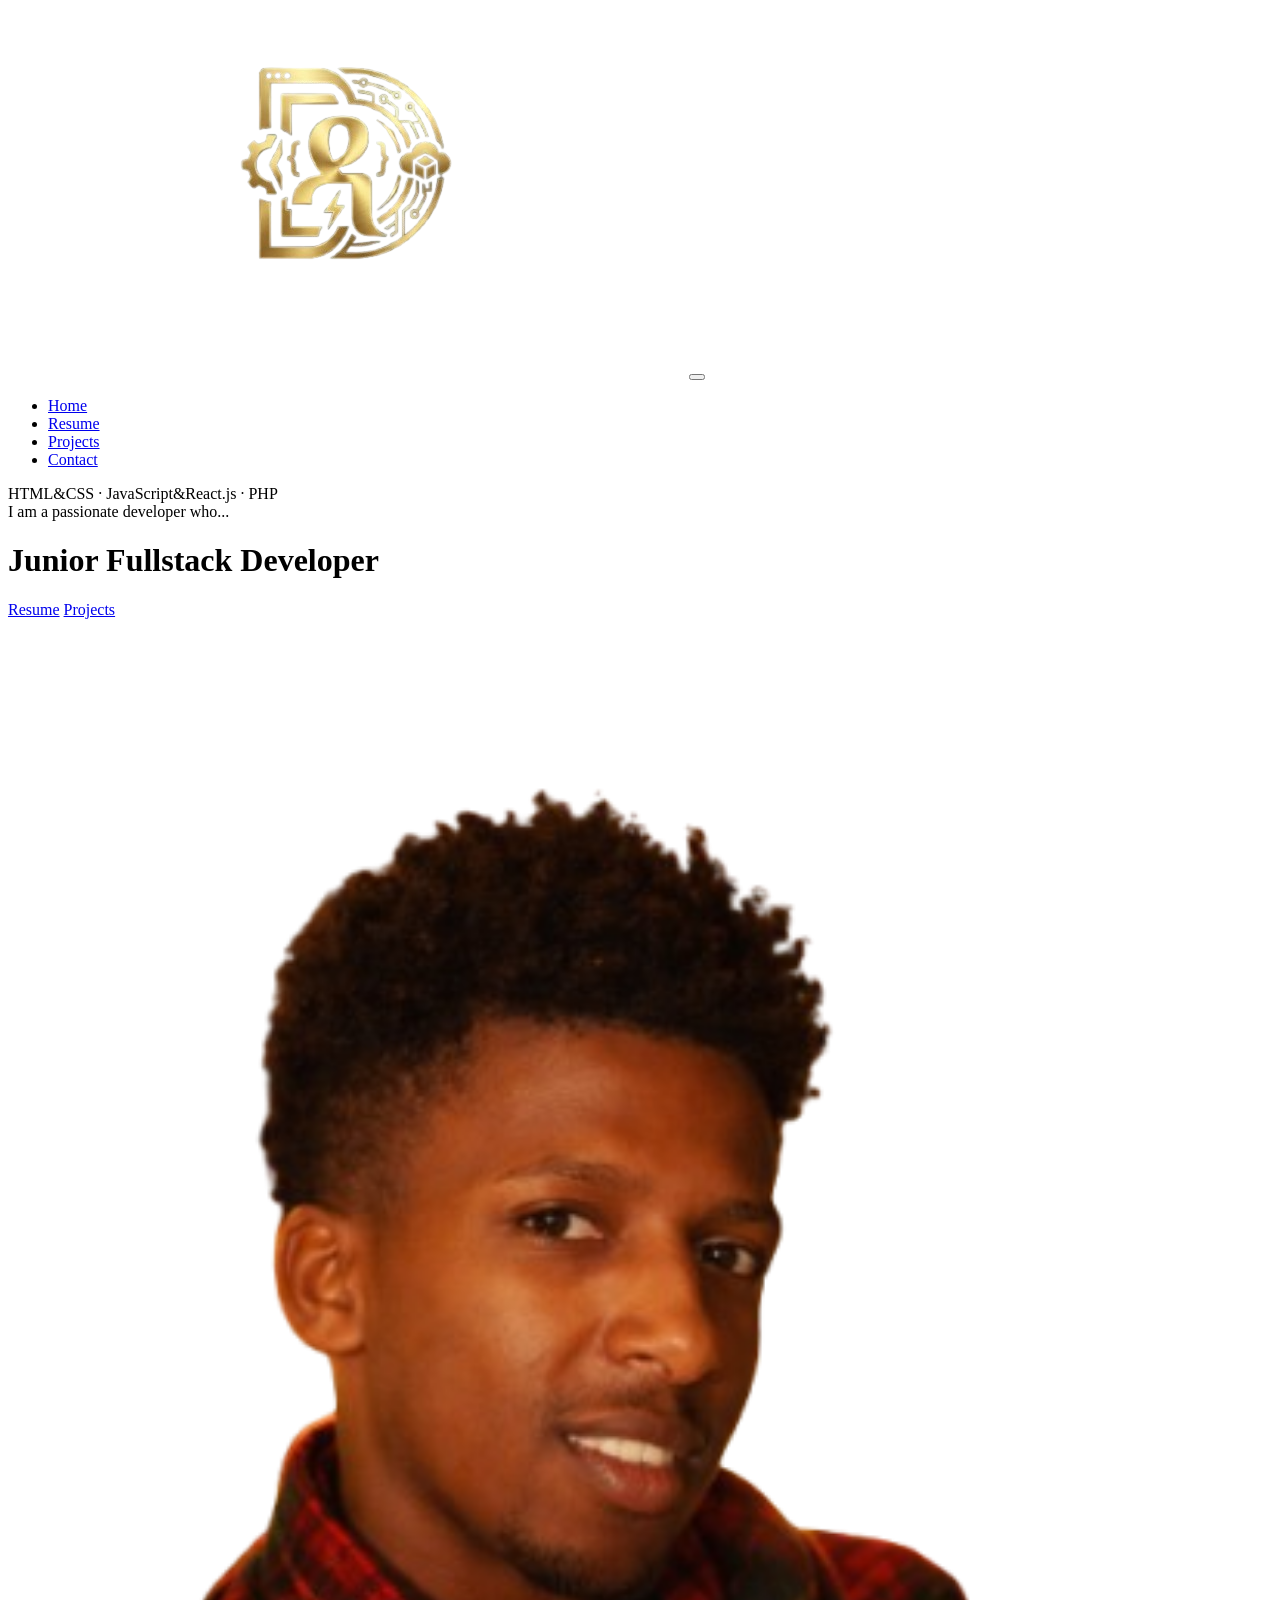
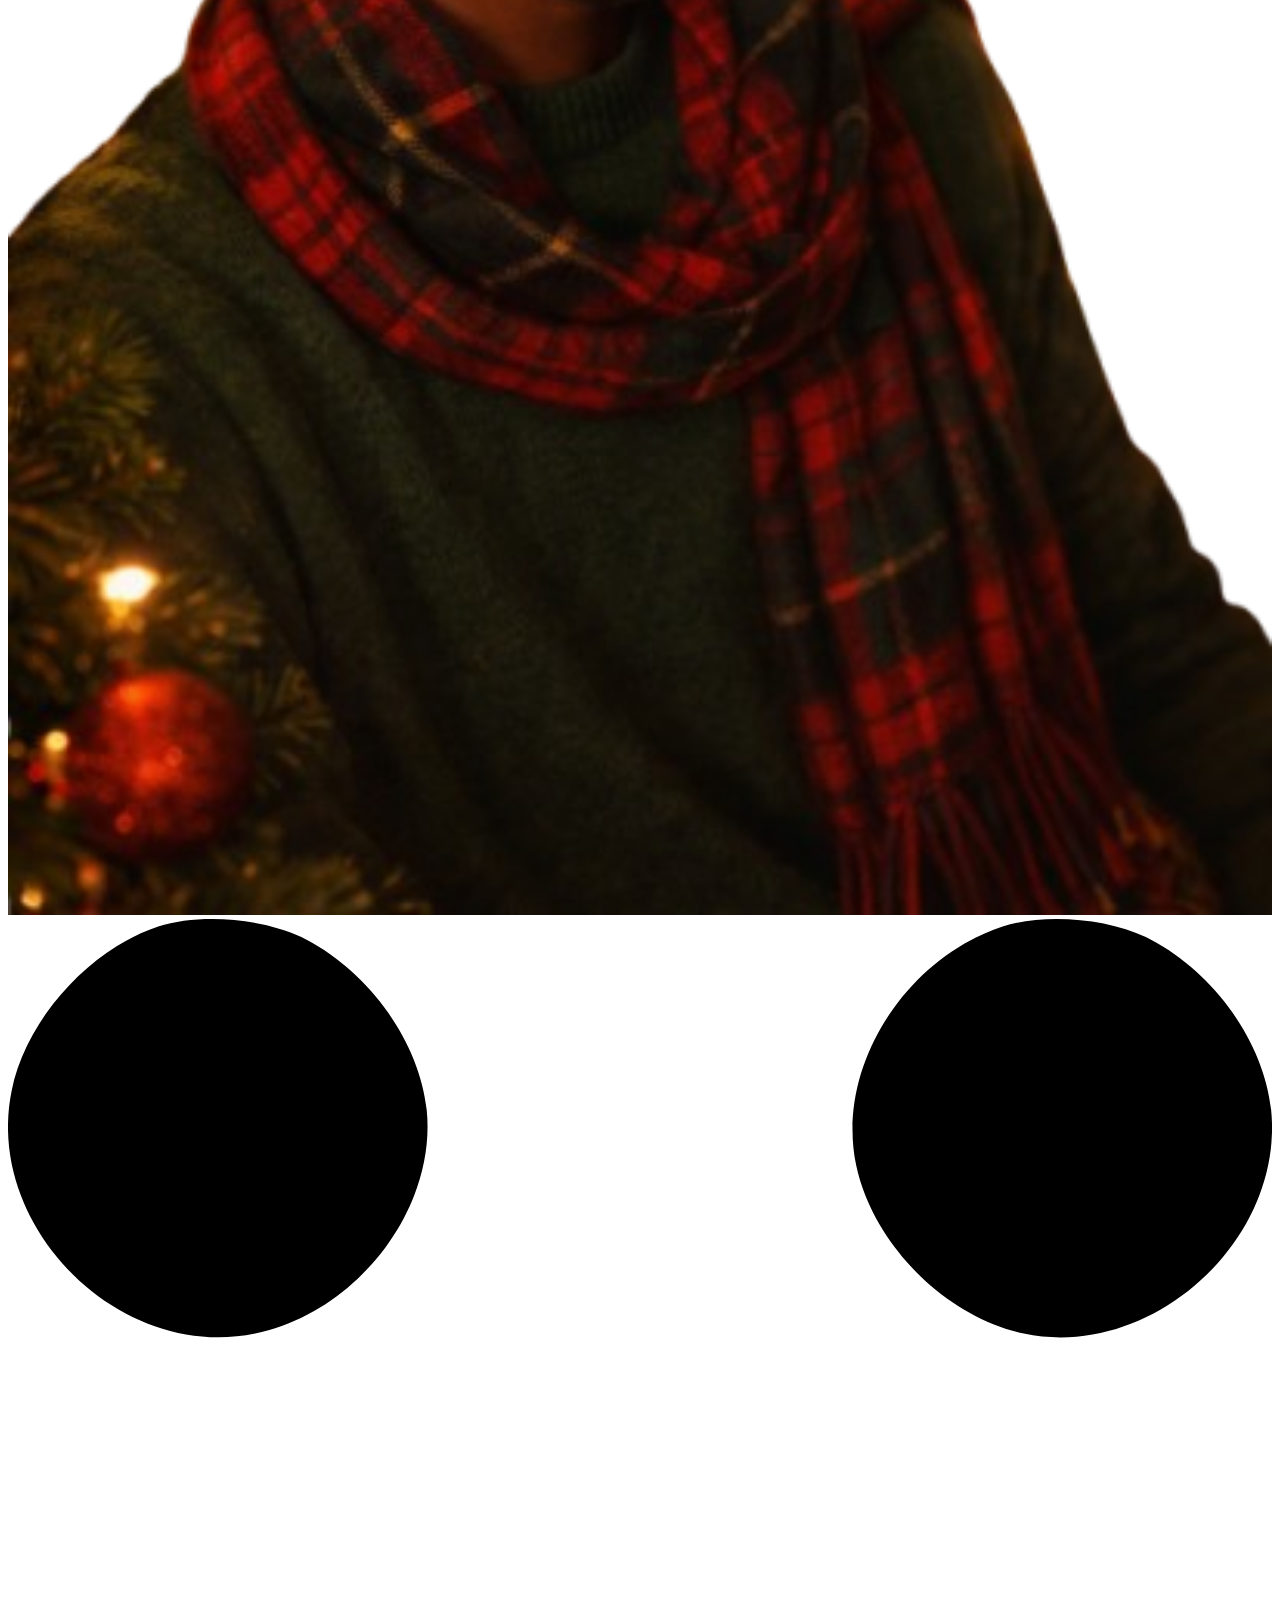
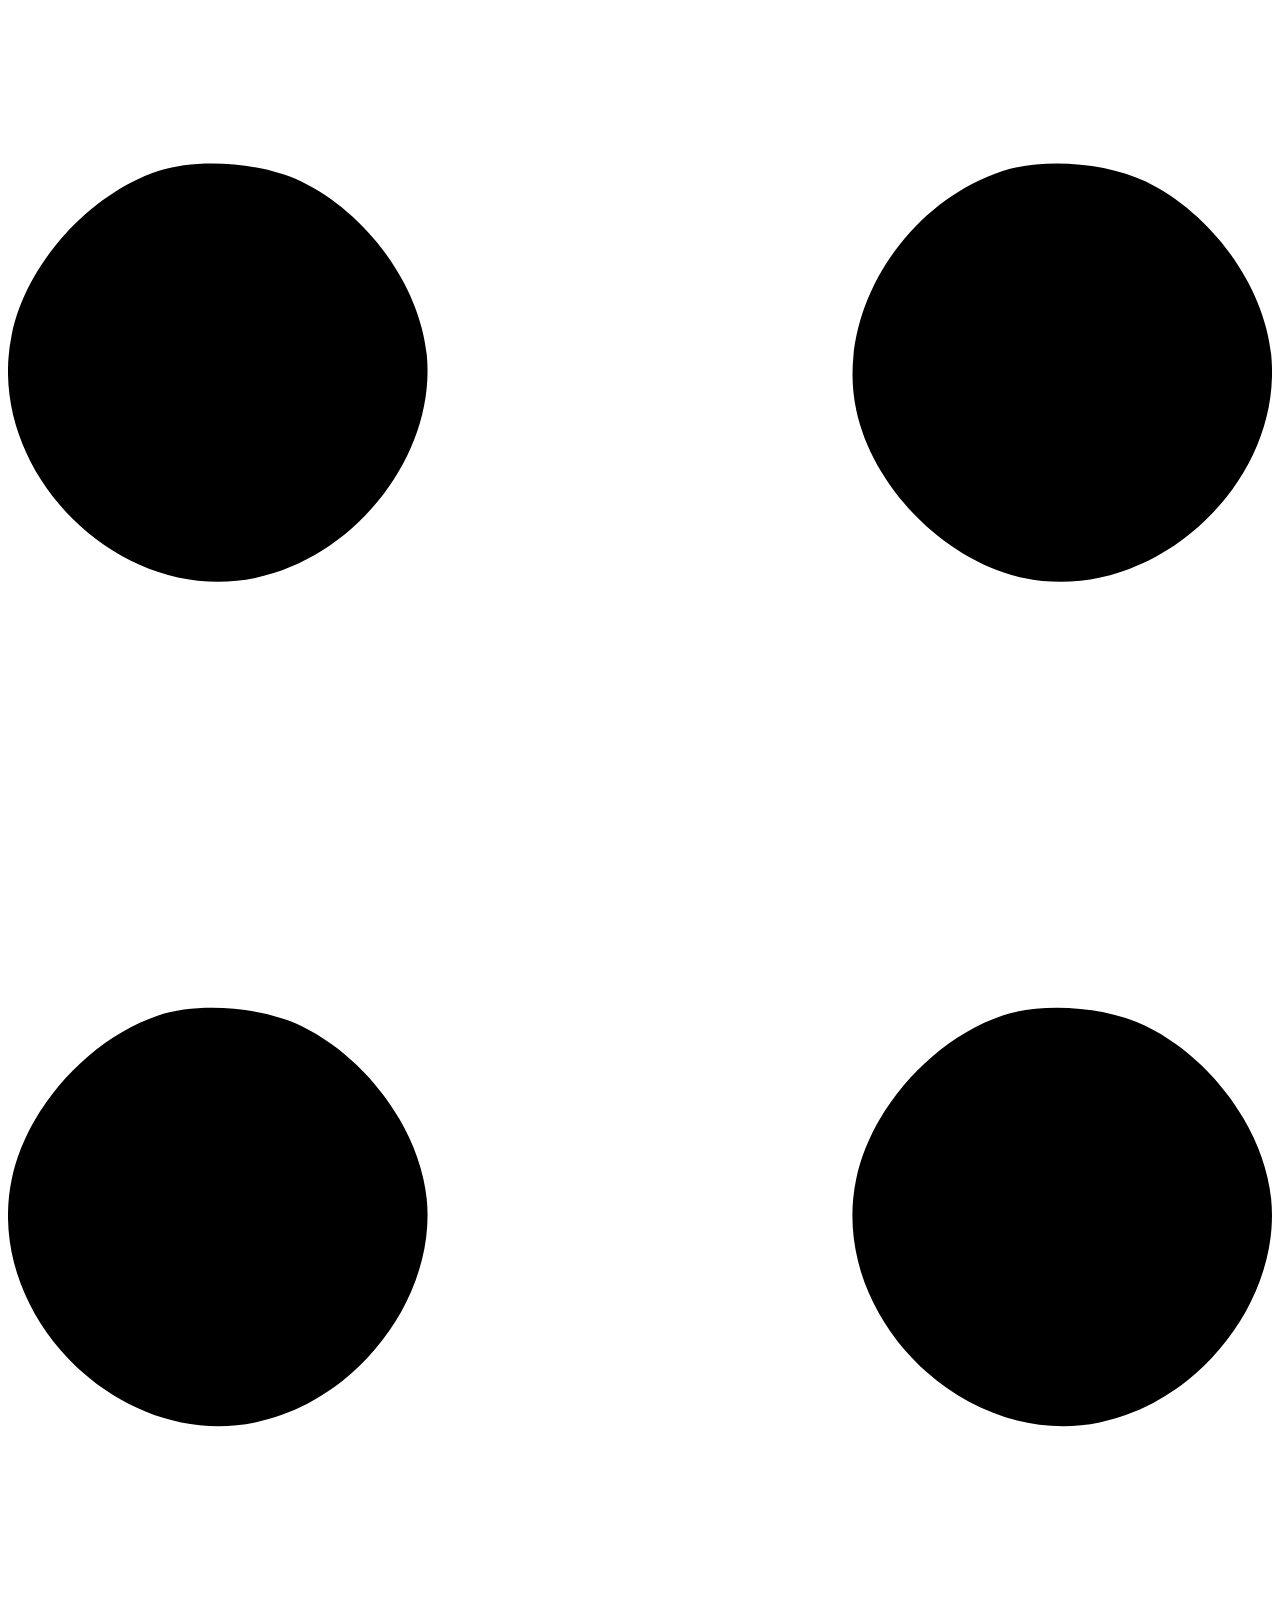
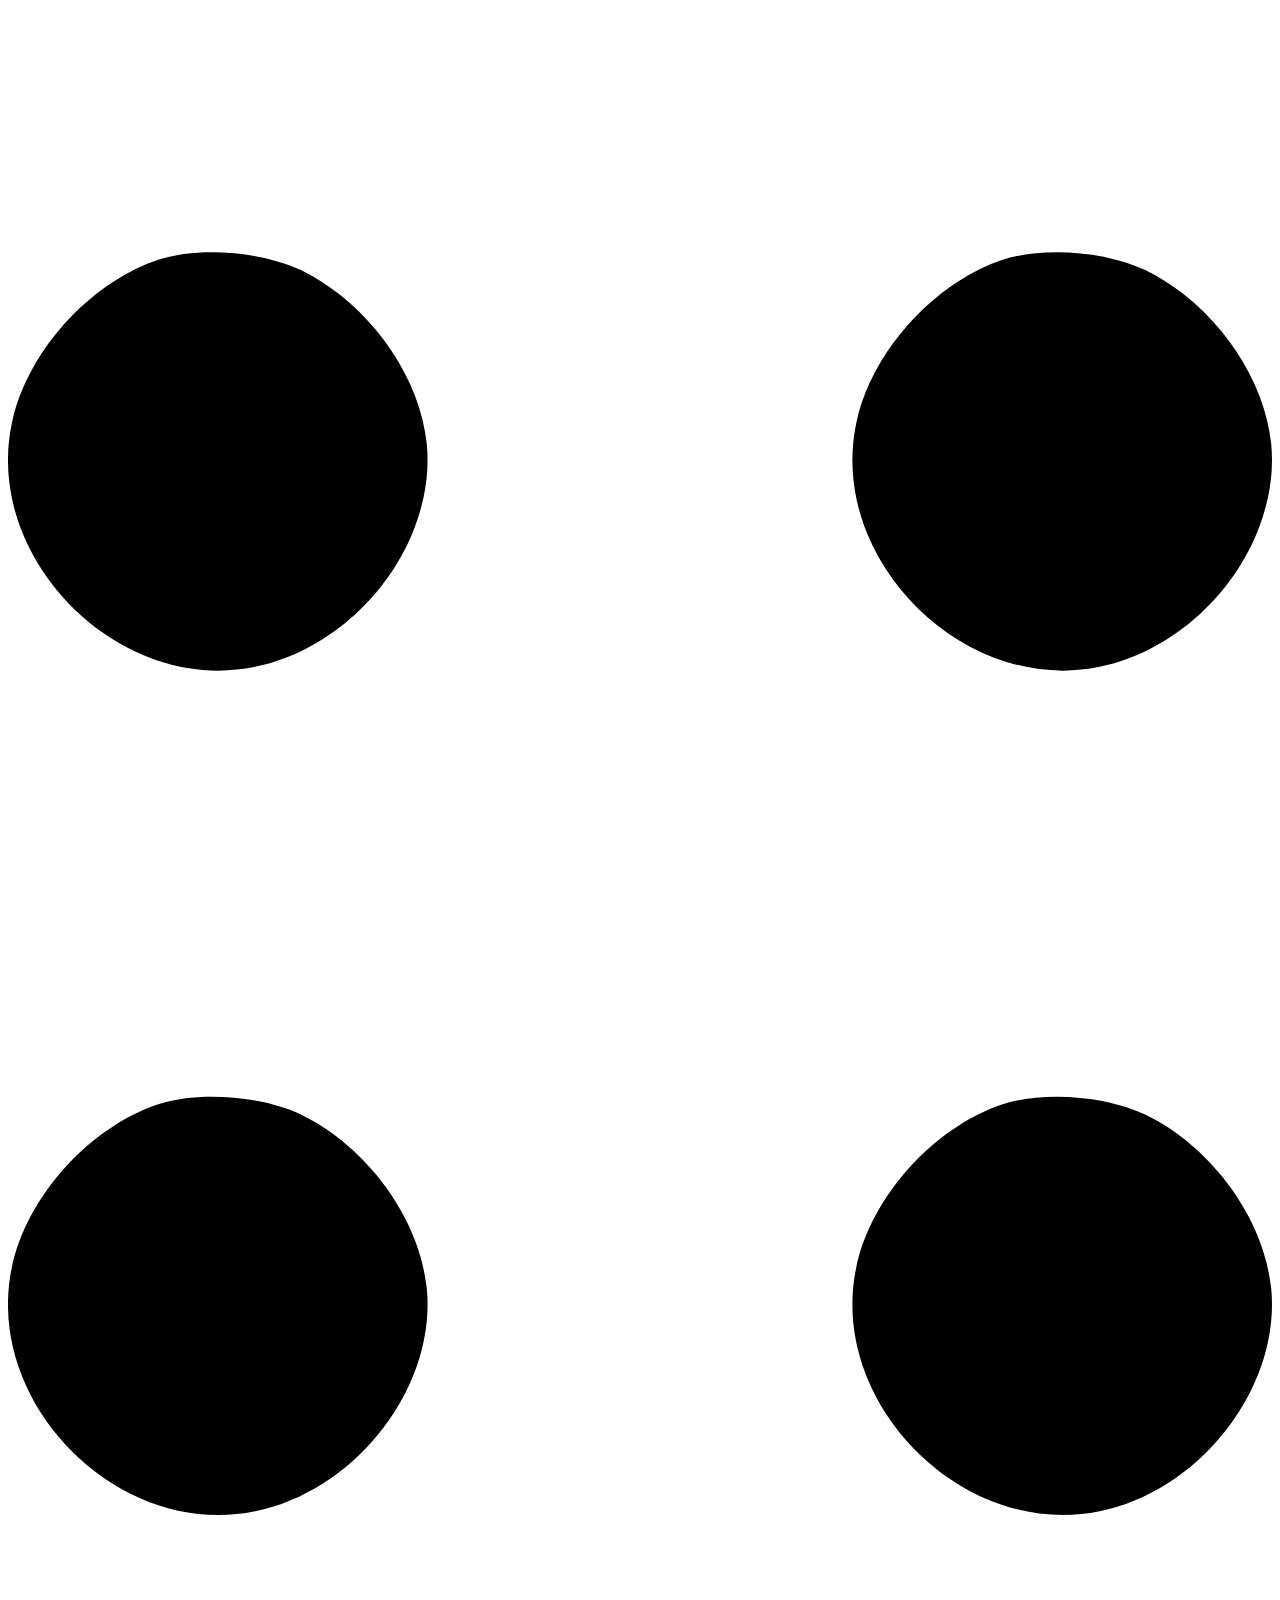
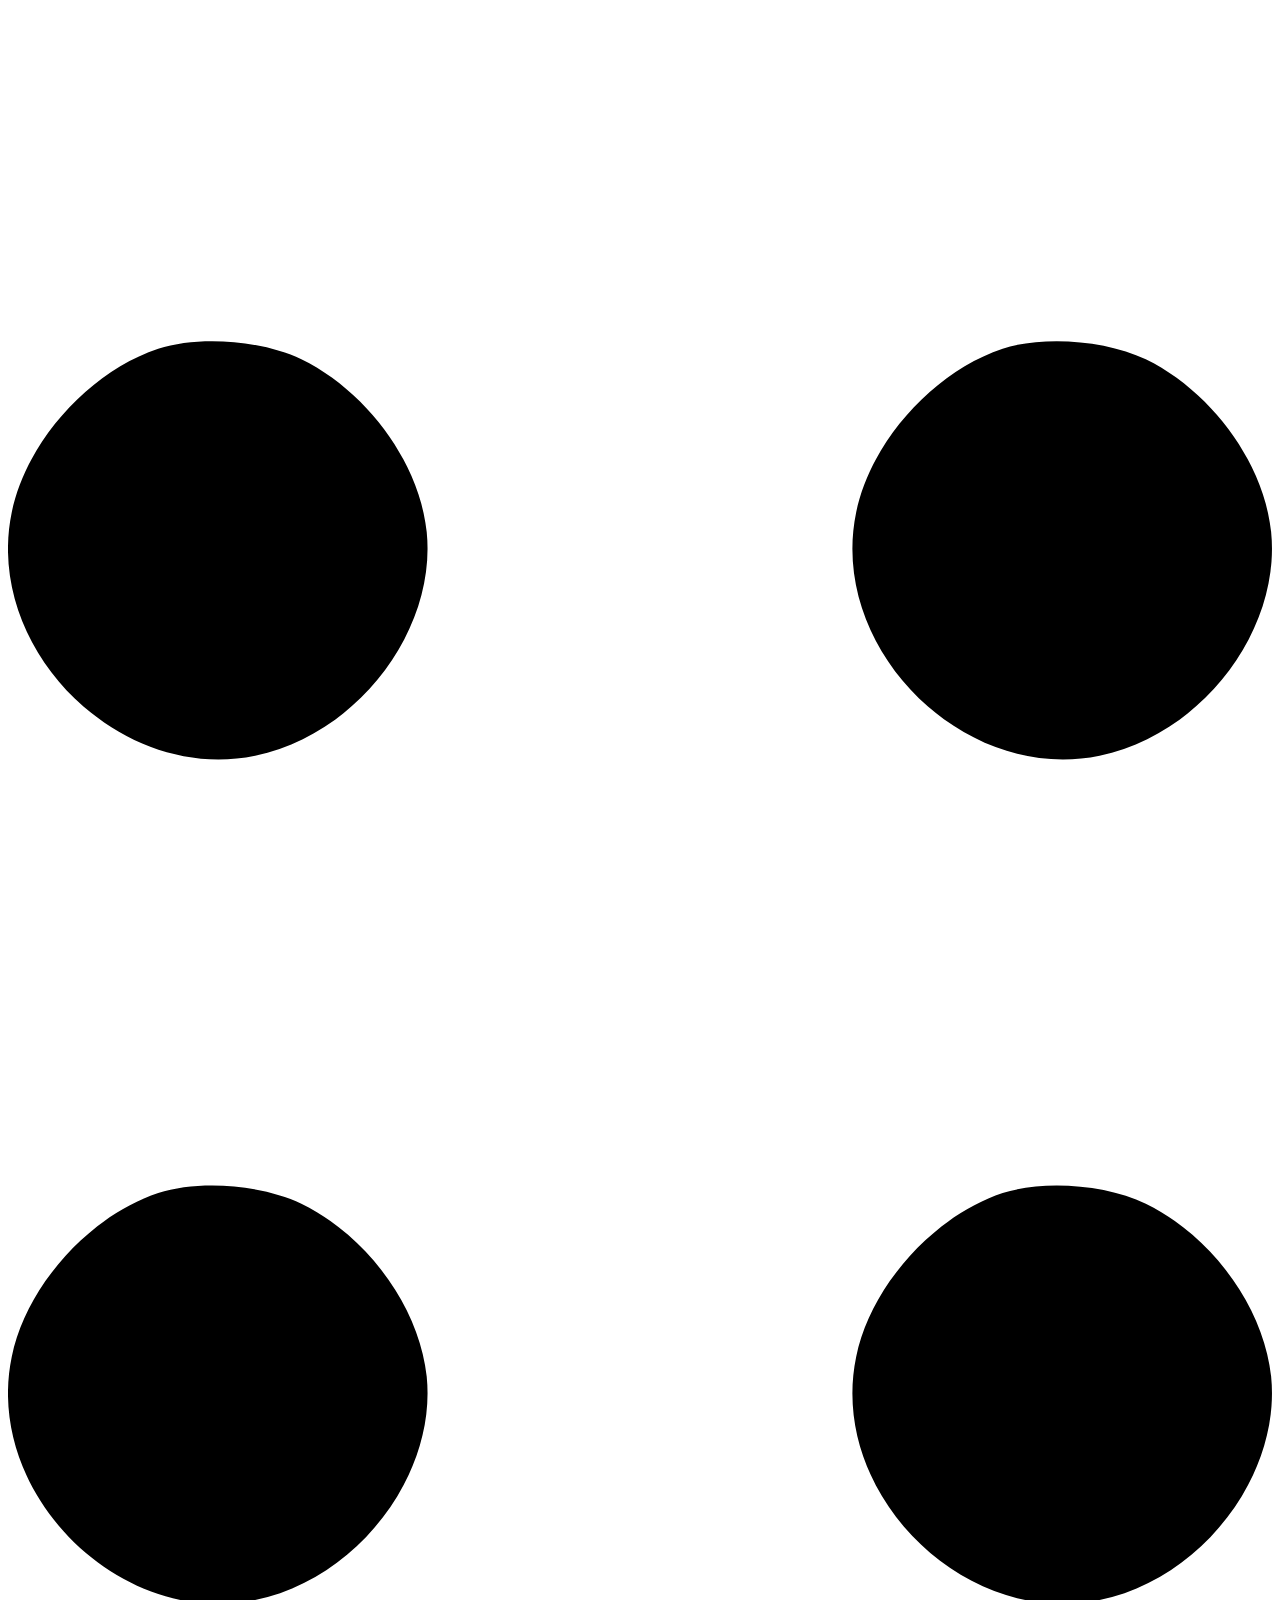
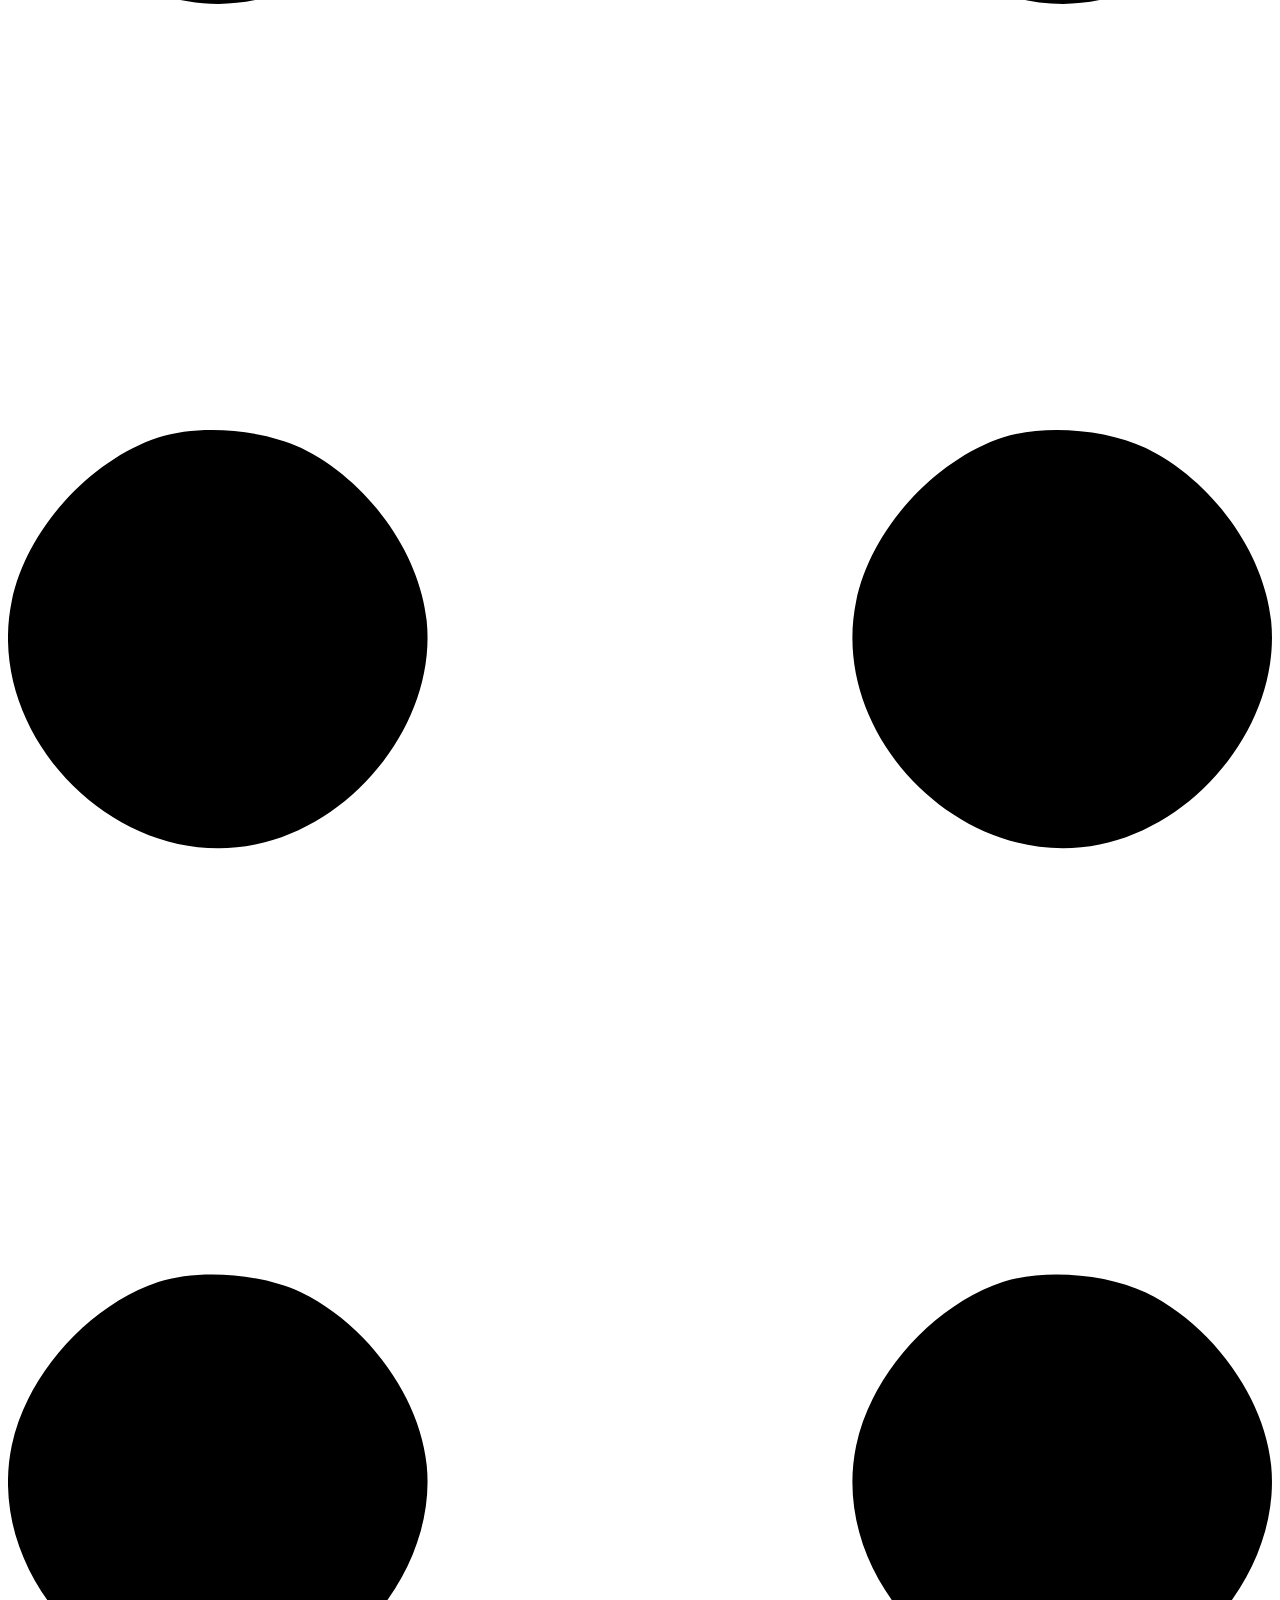
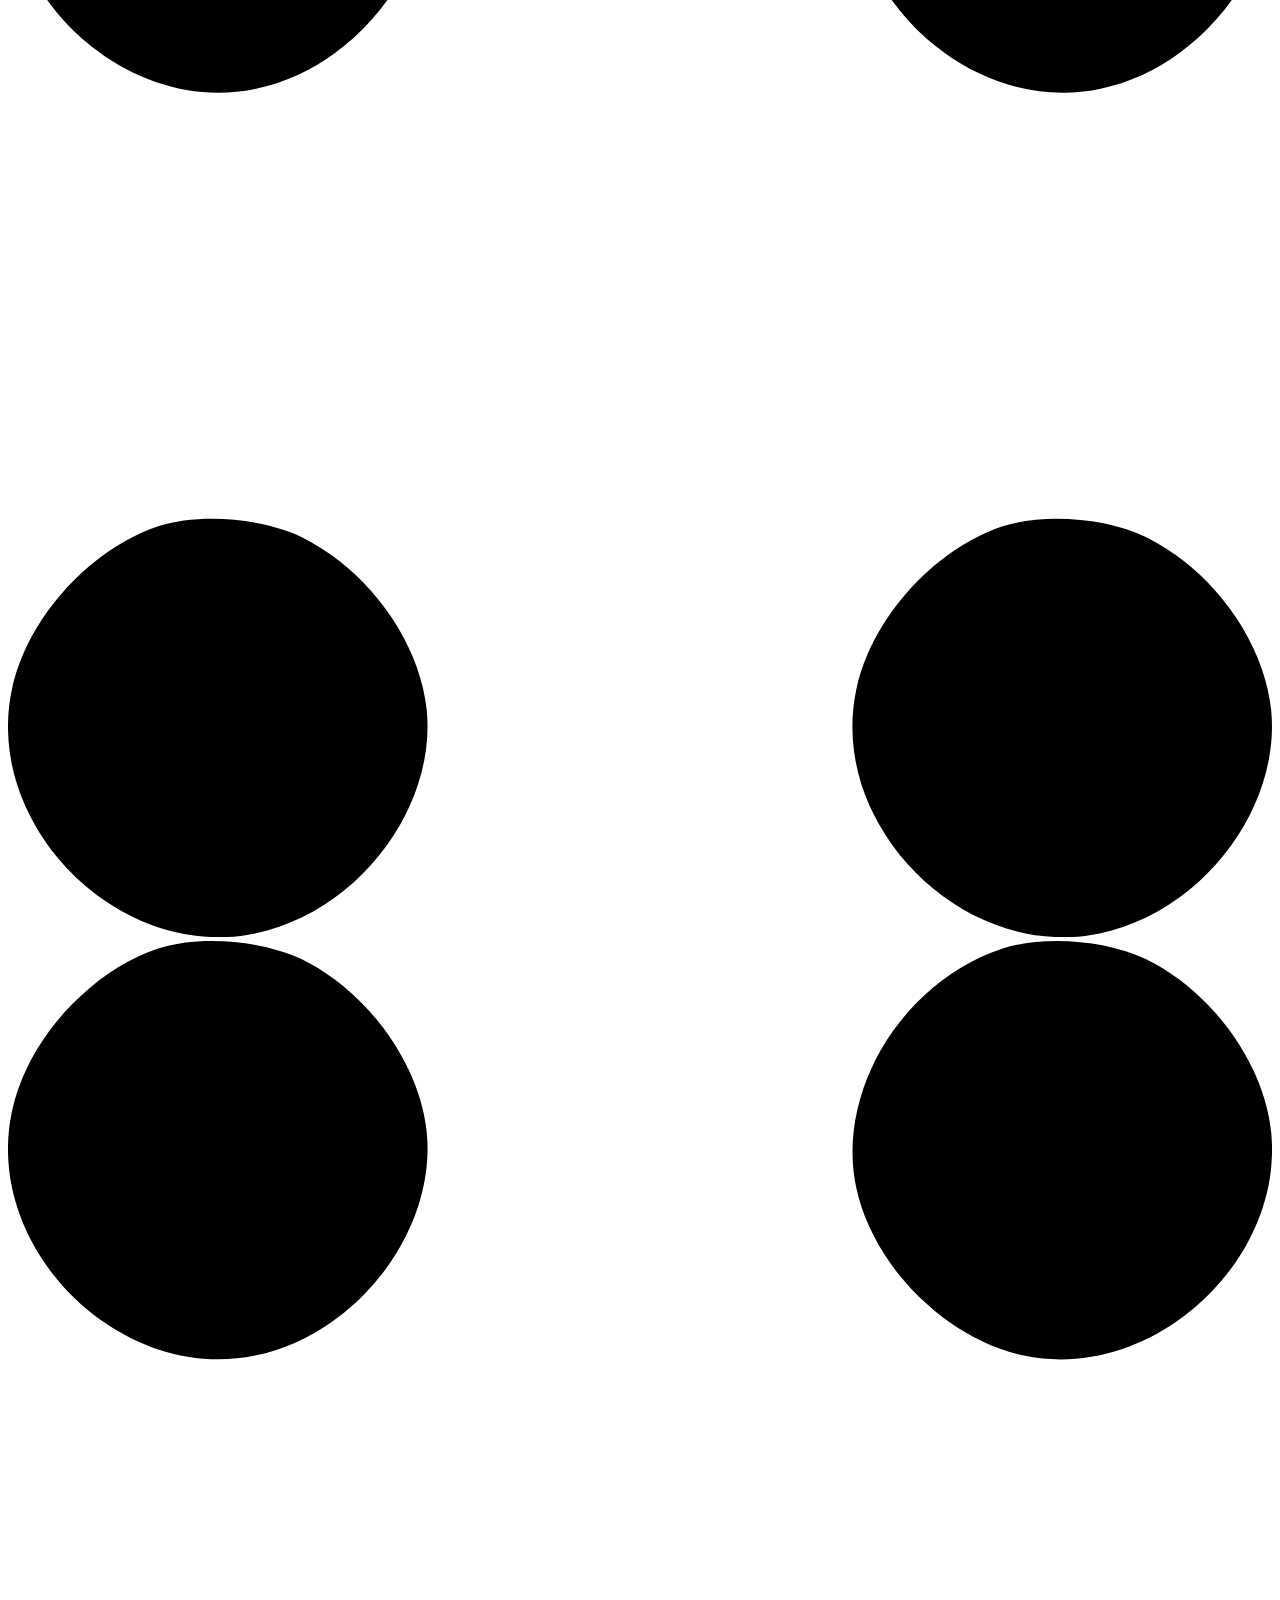
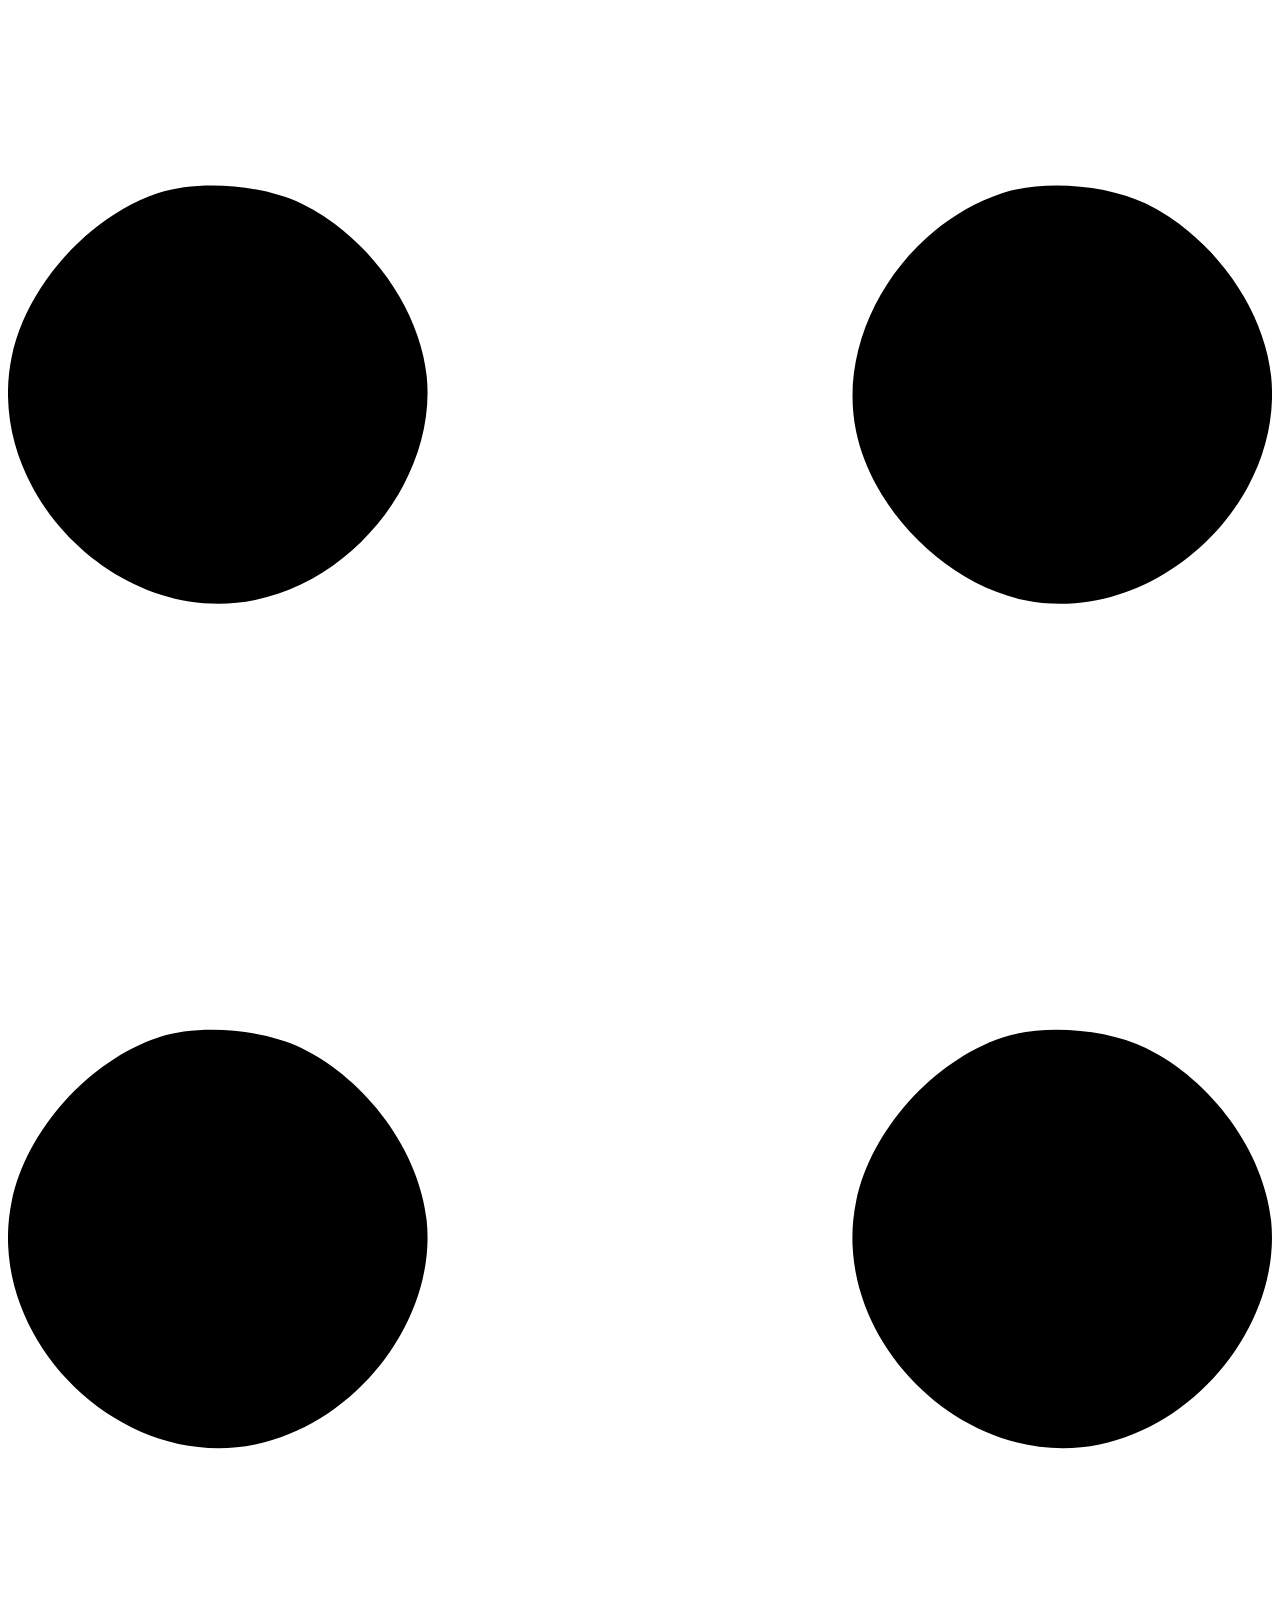
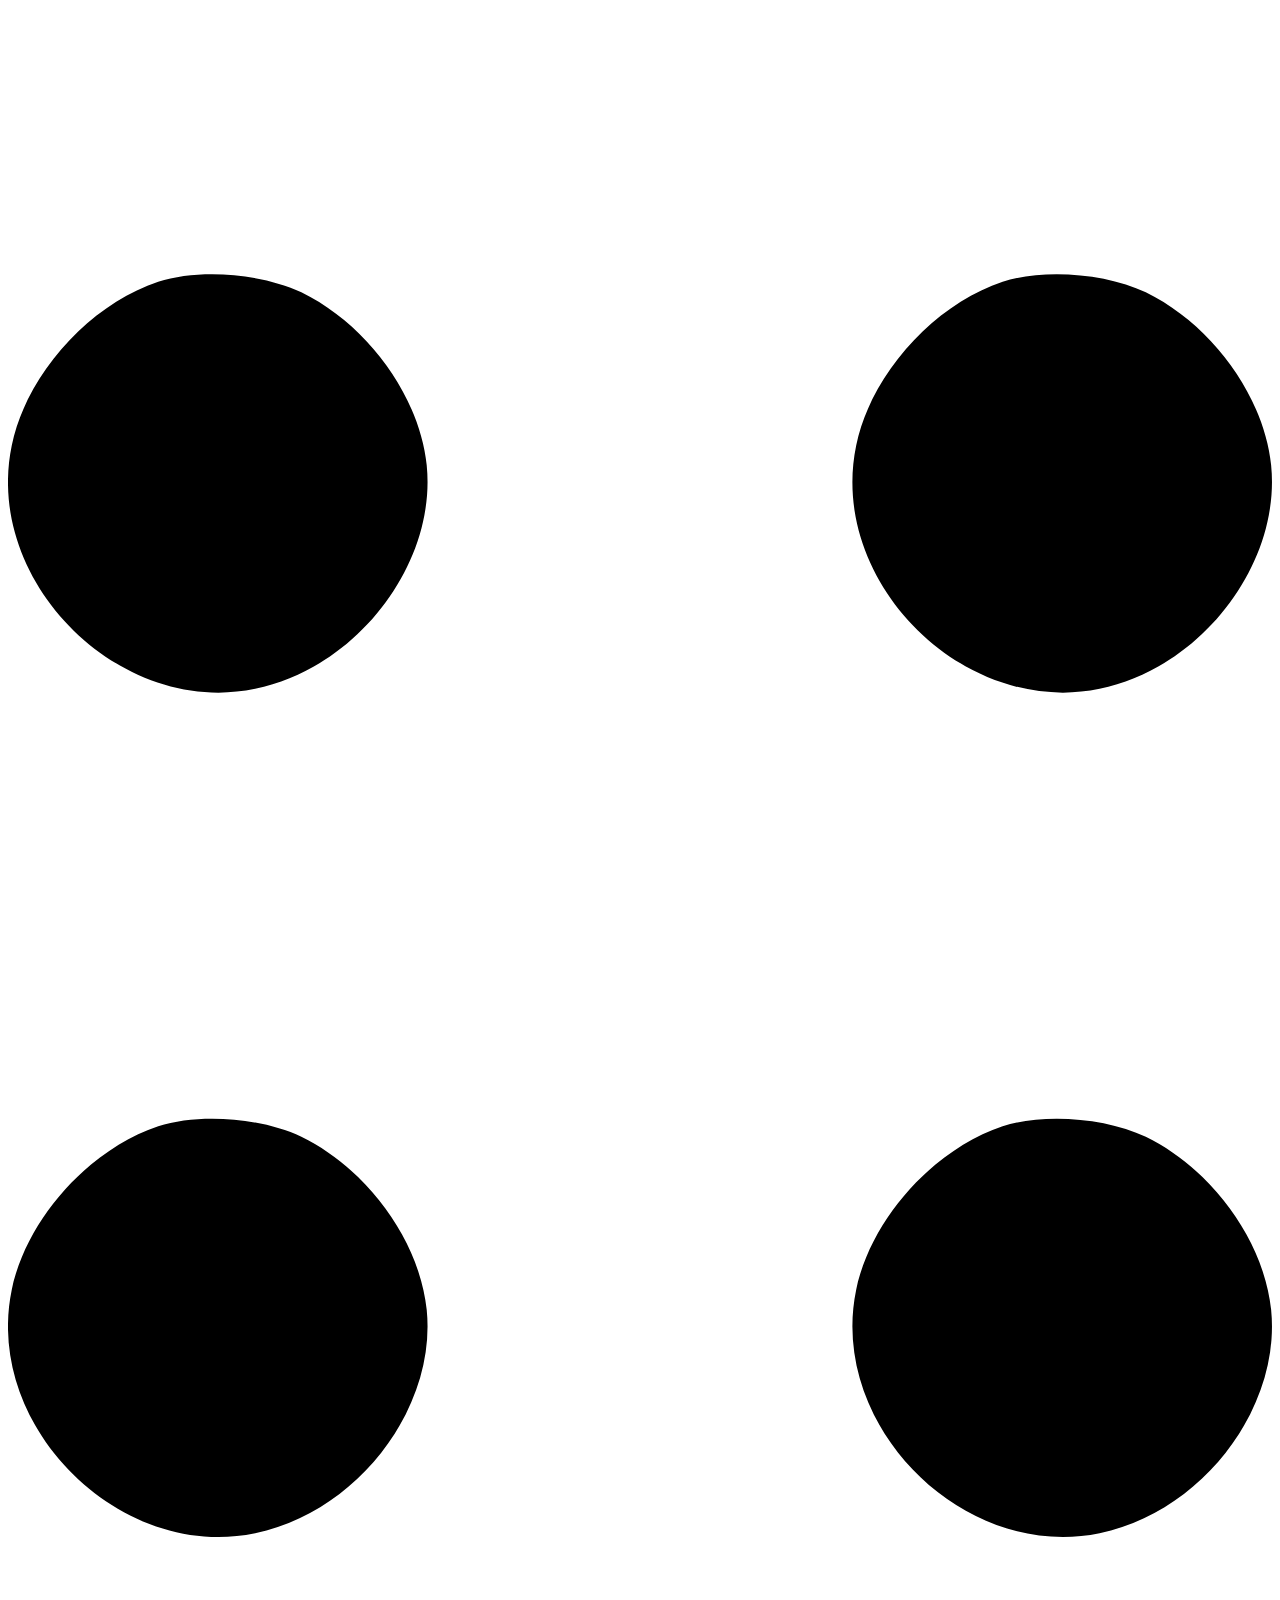
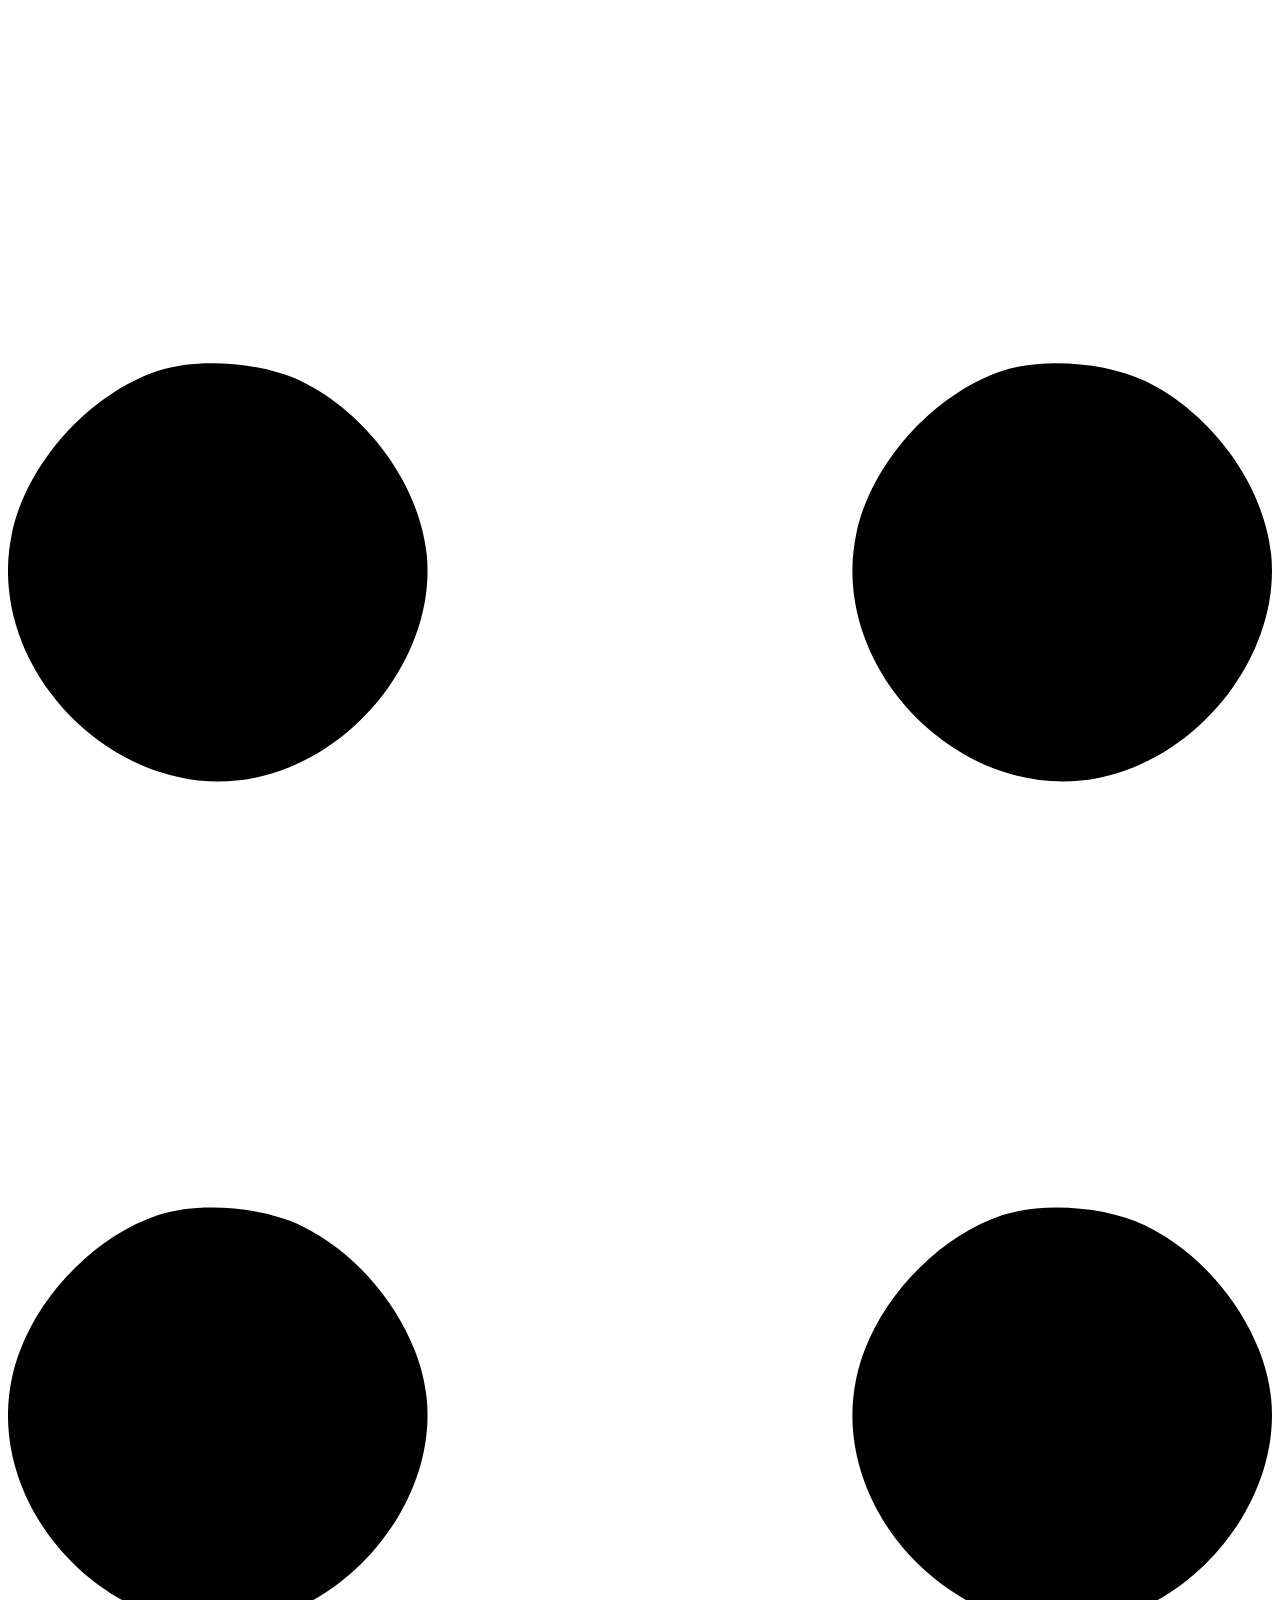
==== commit 33721793: "logo updated" ====
--- a/portfolio/index.html
+++ b/portfolio/index.html
@@ -22,7 +22,8 @@
             <!-- Navigation-->
             <nav class="navbar navbar-expand-lg navbar-light bg-white py-3">
                 <div class="container px-5">
-                    <a class="navbar-brand" href="index.html"><span class="fw-bolder text-primary">Dagnachew</span></a>
+                    <a class="navbar-brand" href="index.html"><img src="images/dagne-re.png" alt=""
+          /></a>
                     <button class="navbar-toggler" type="button" data-bs-toggle="collapse" data-bs-target="#navbarSupportedContent" aria-controls="navbarSupportedContent" aria-expanded="false" aria-label="Toggle navigation"><span class="navbar-toggler-icon"></span></button>
                     <div class="collapse navbar-collapse" id="navbarSupportedContent">
                         <ul class="navbar-nav ms-auto mb-2 mb-lg-0 small fw-bolder">
